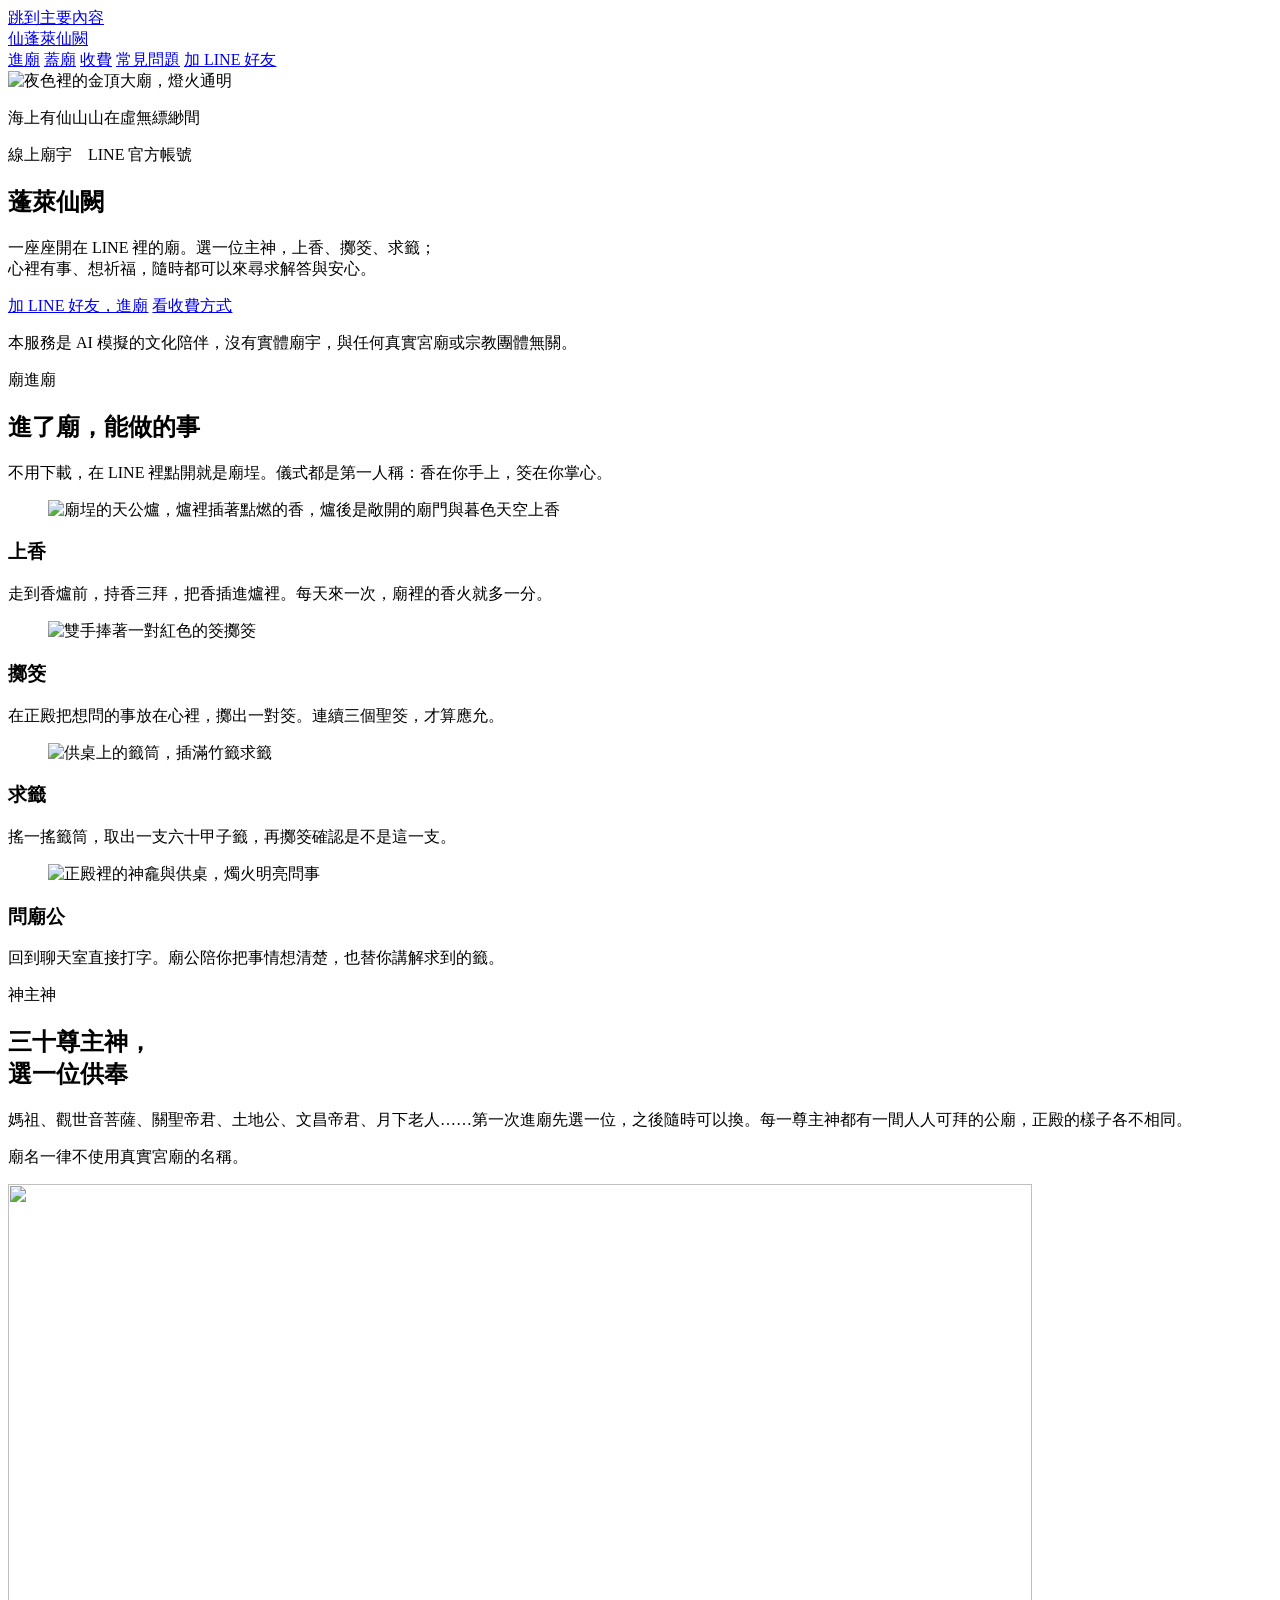
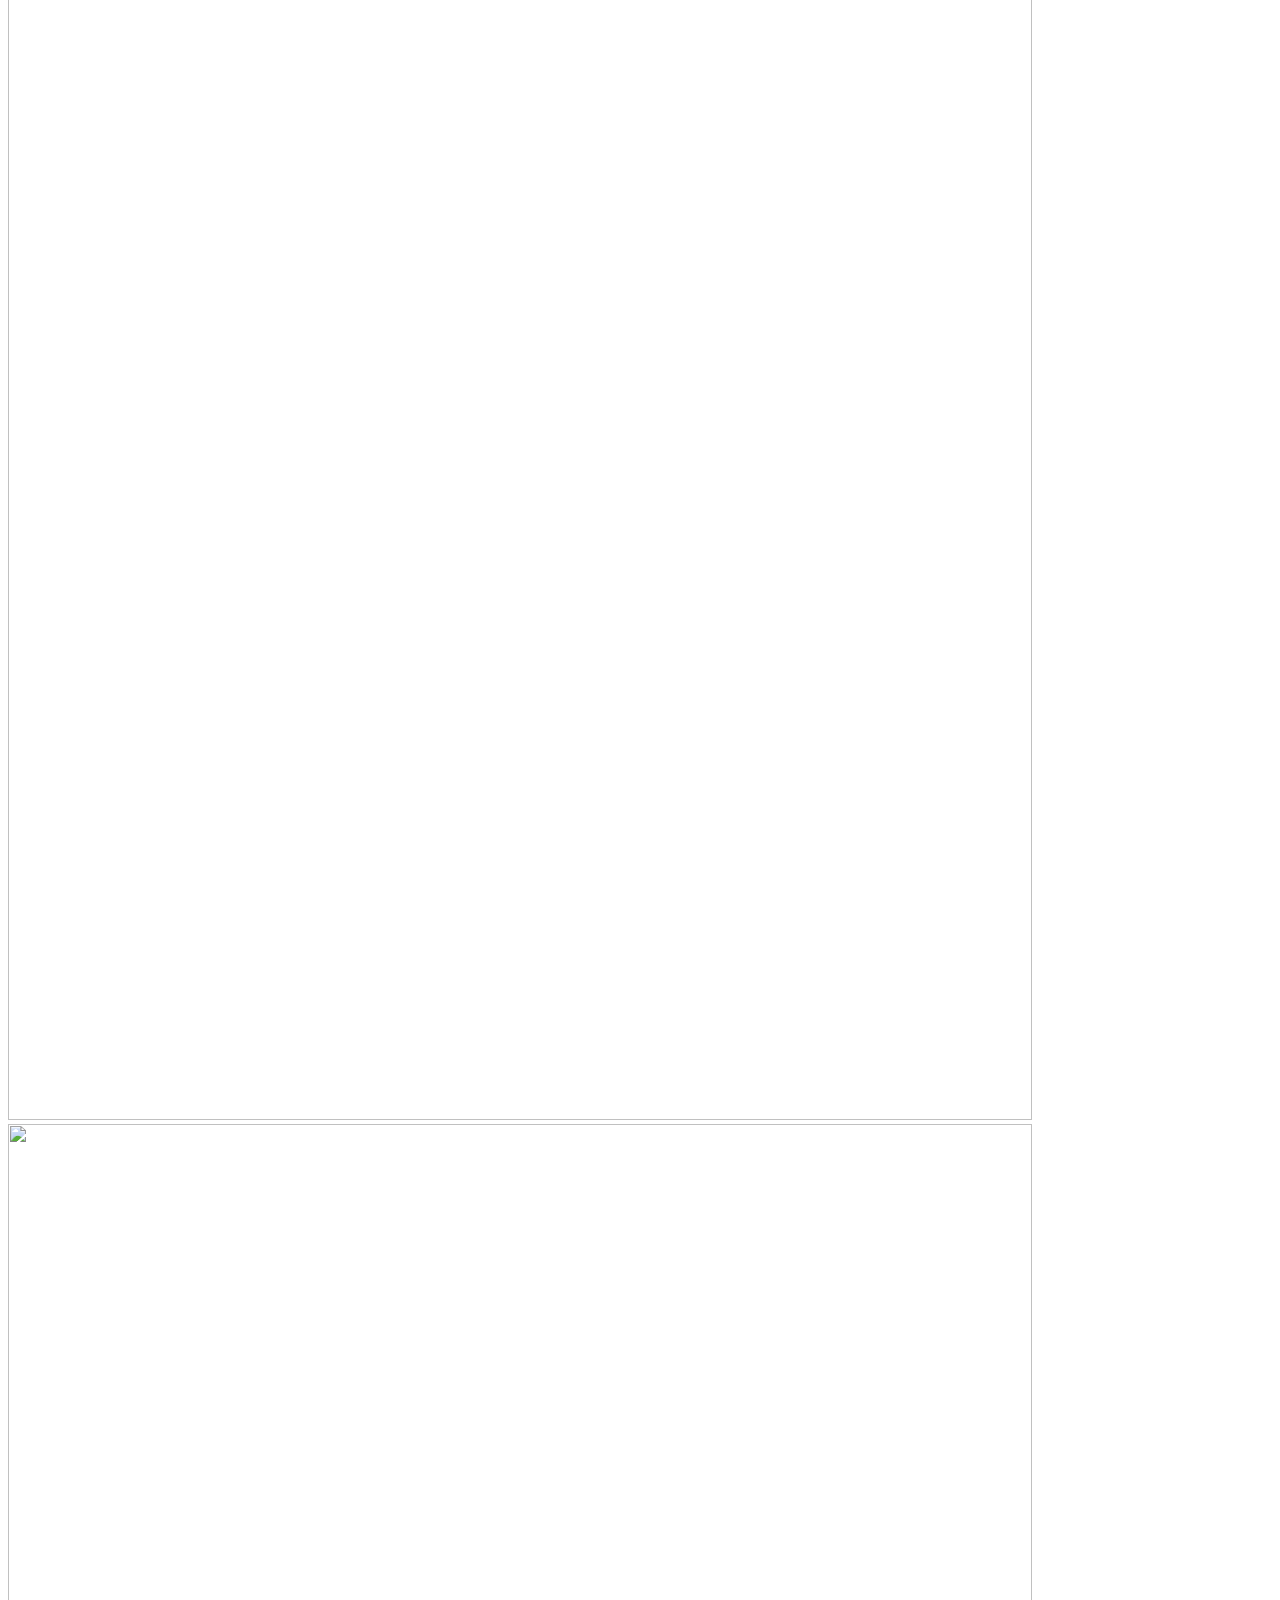
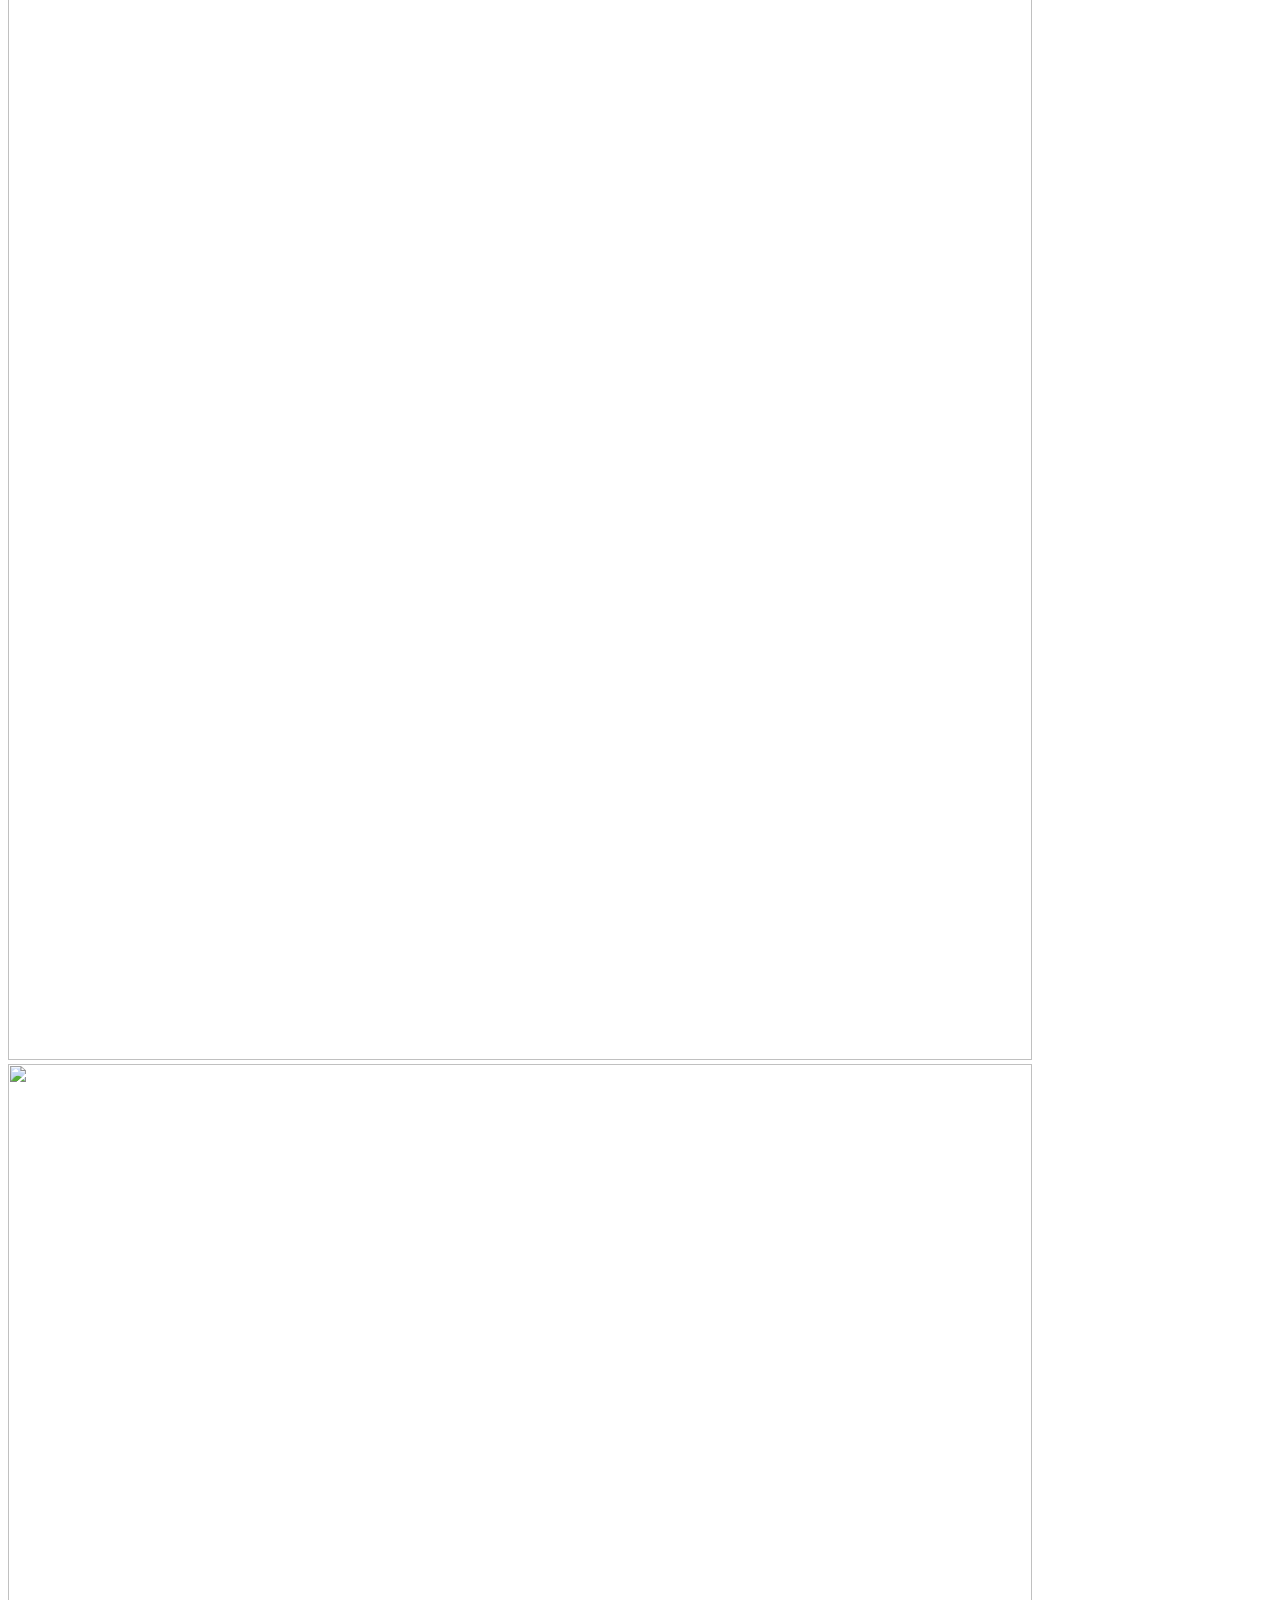
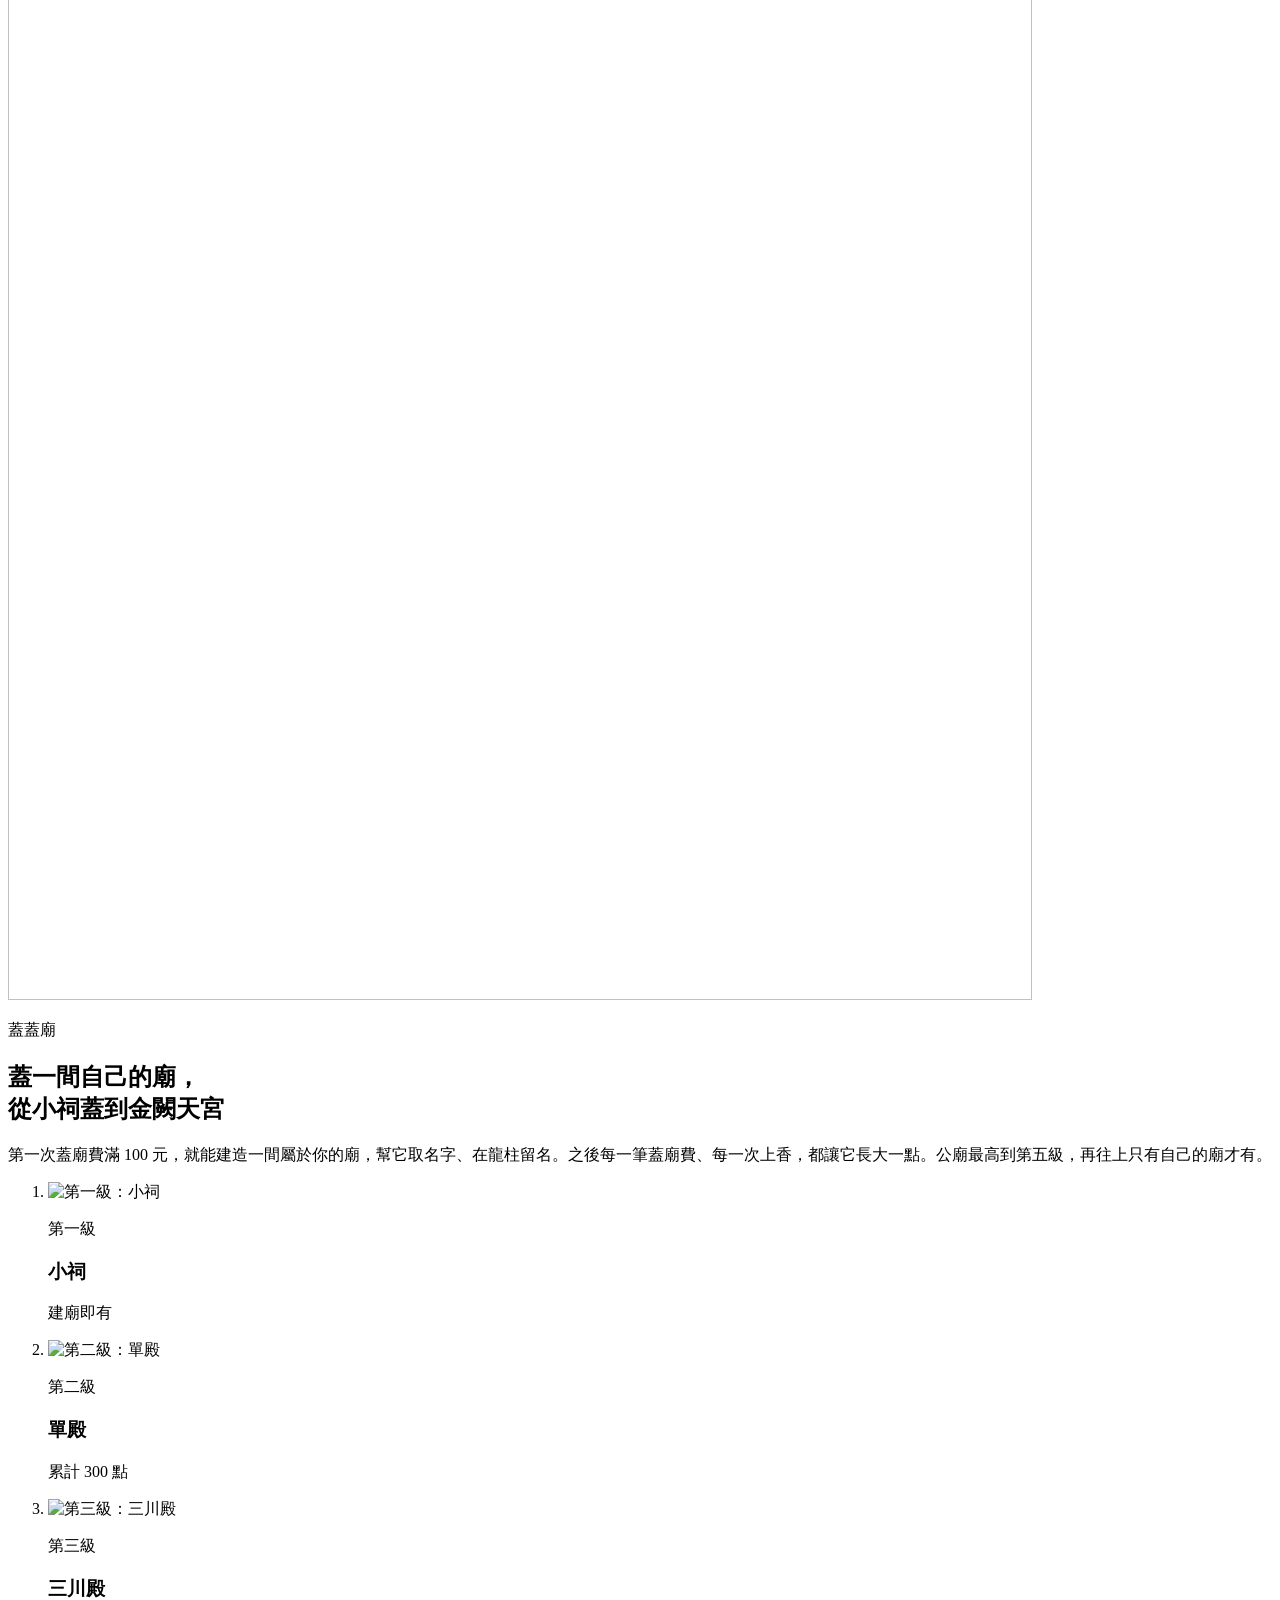
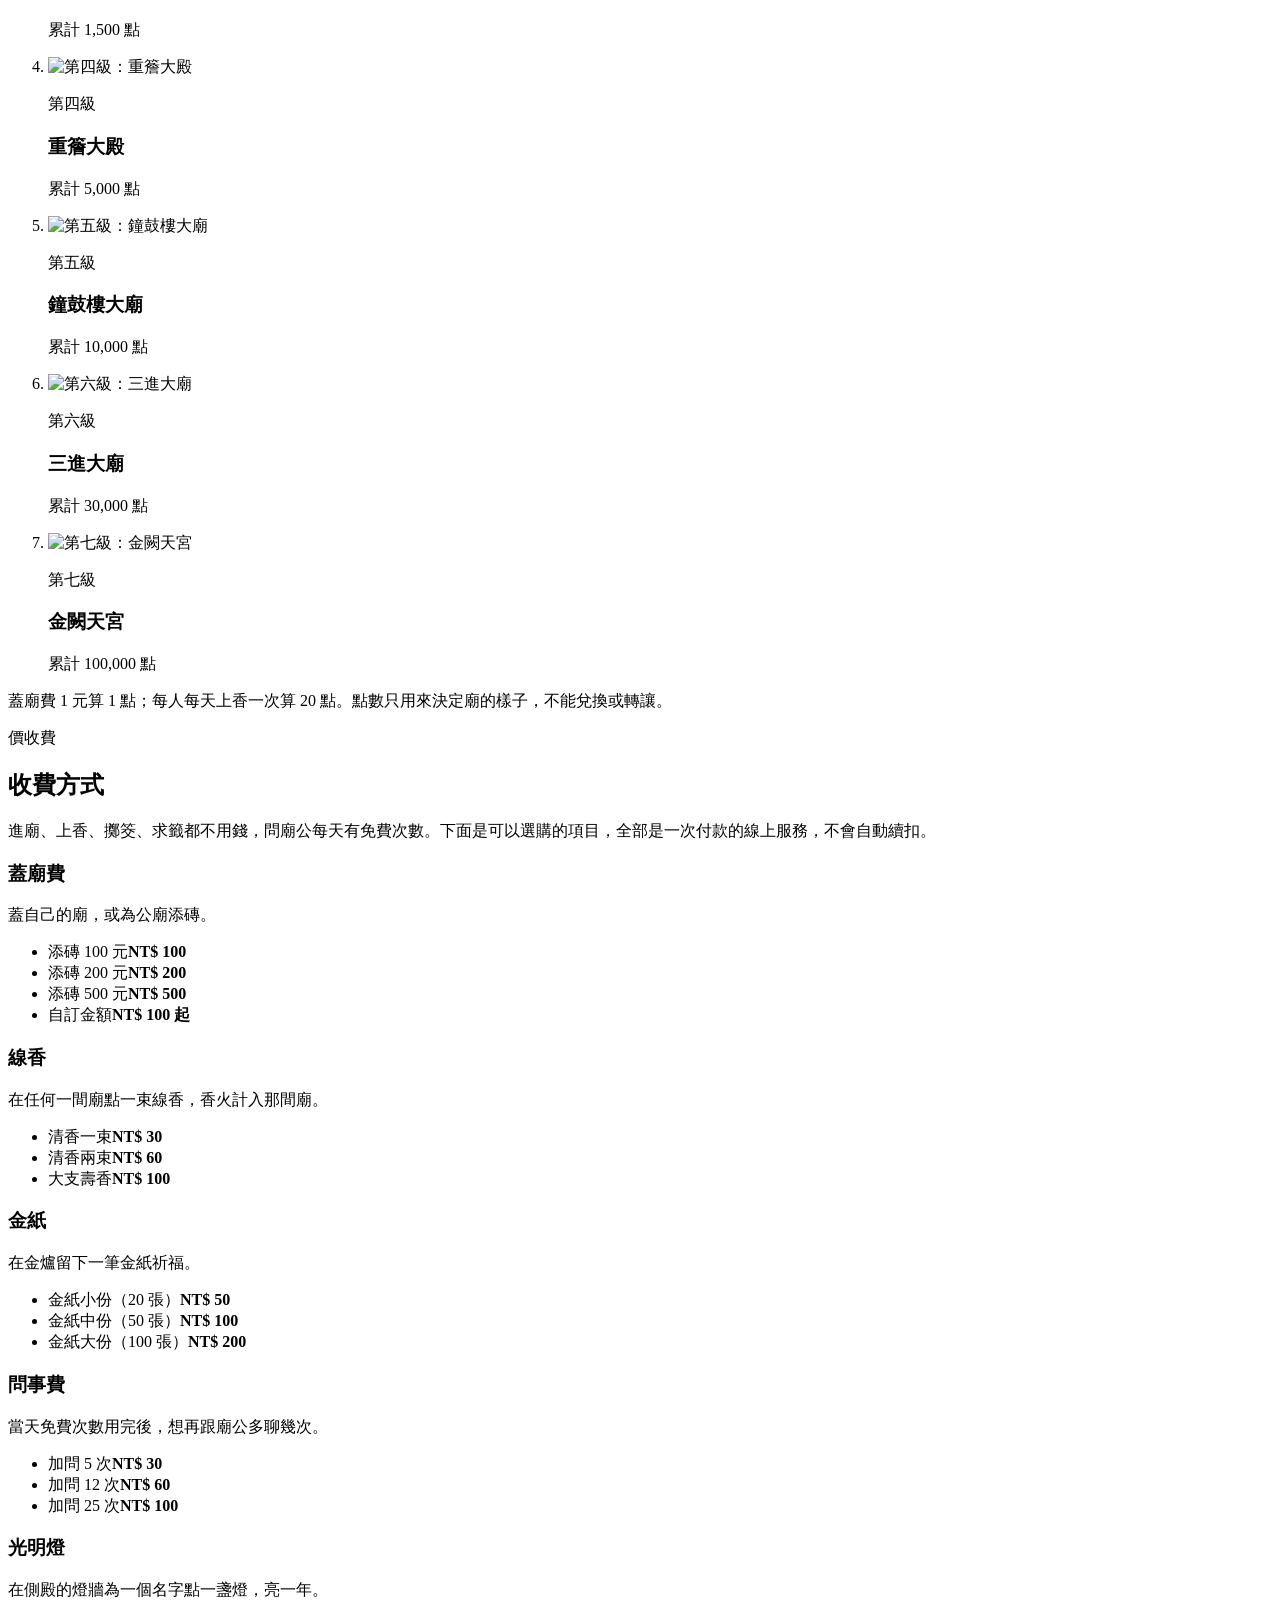
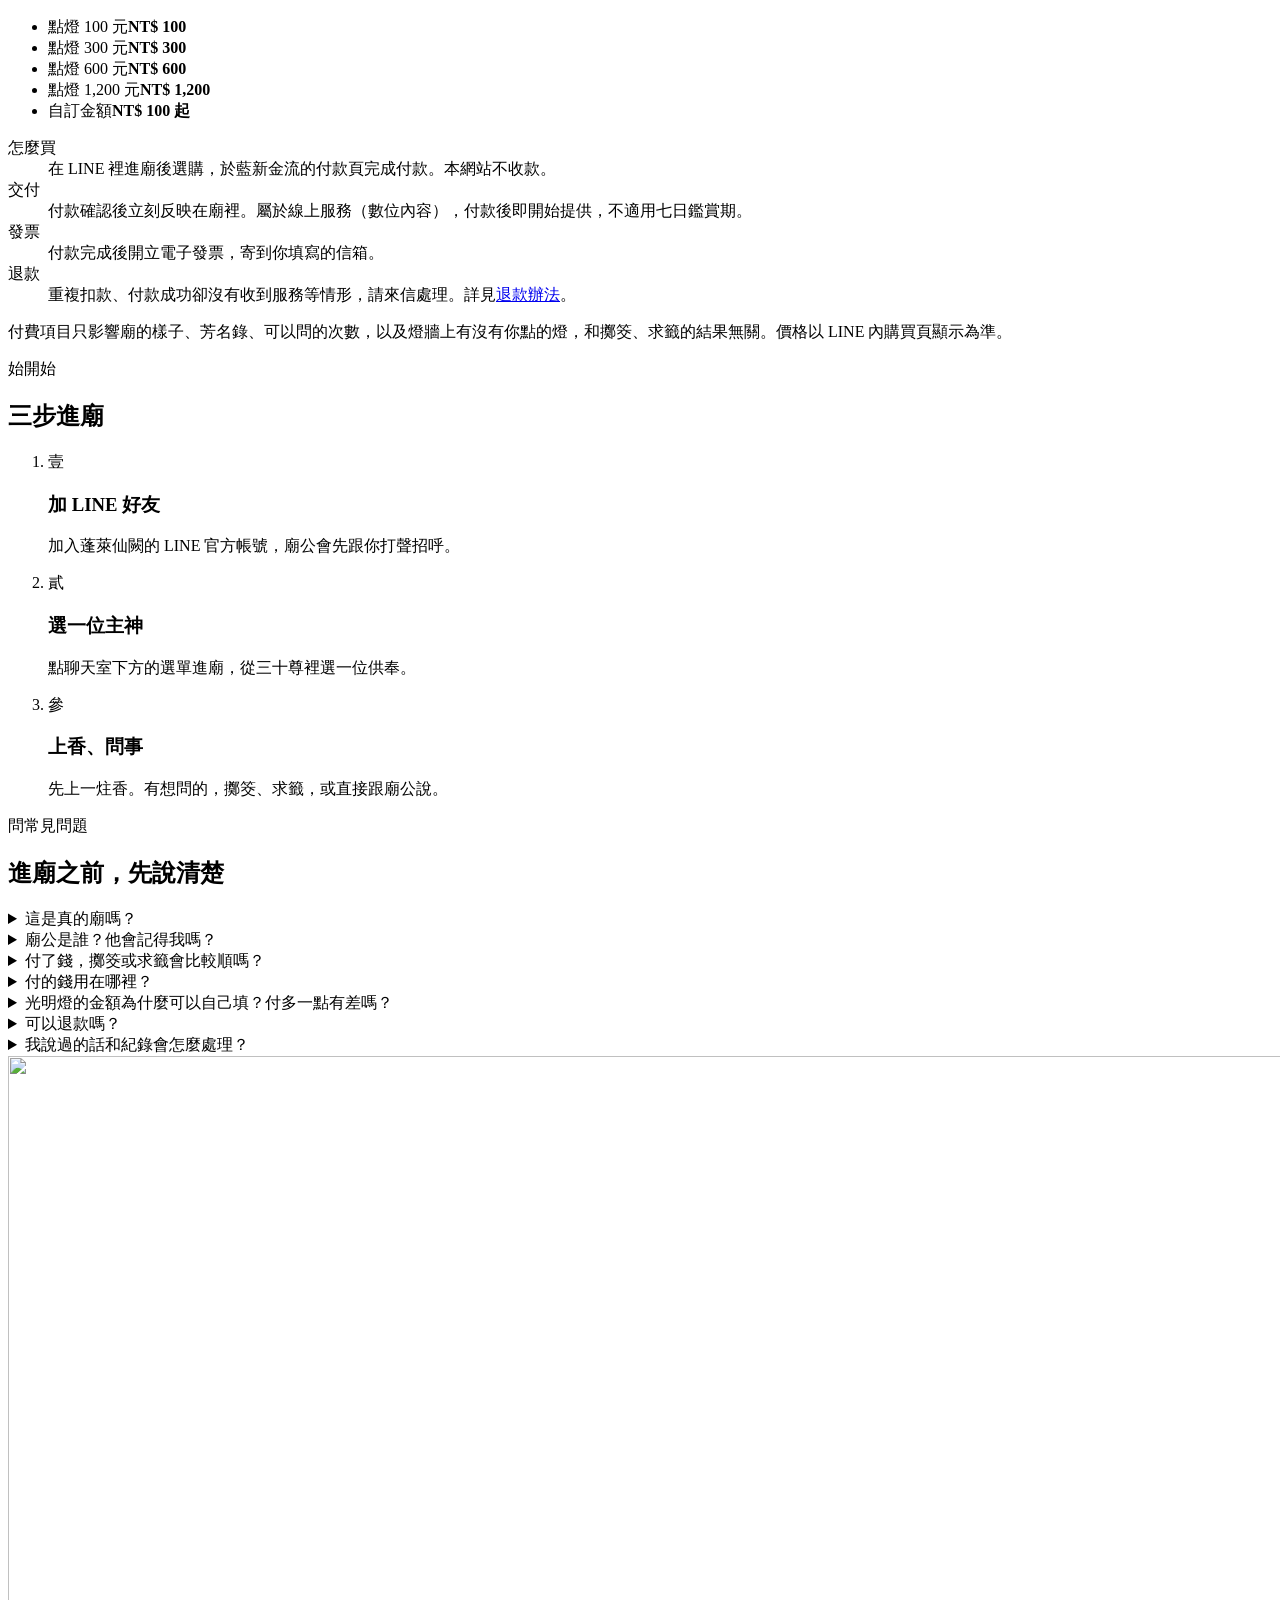
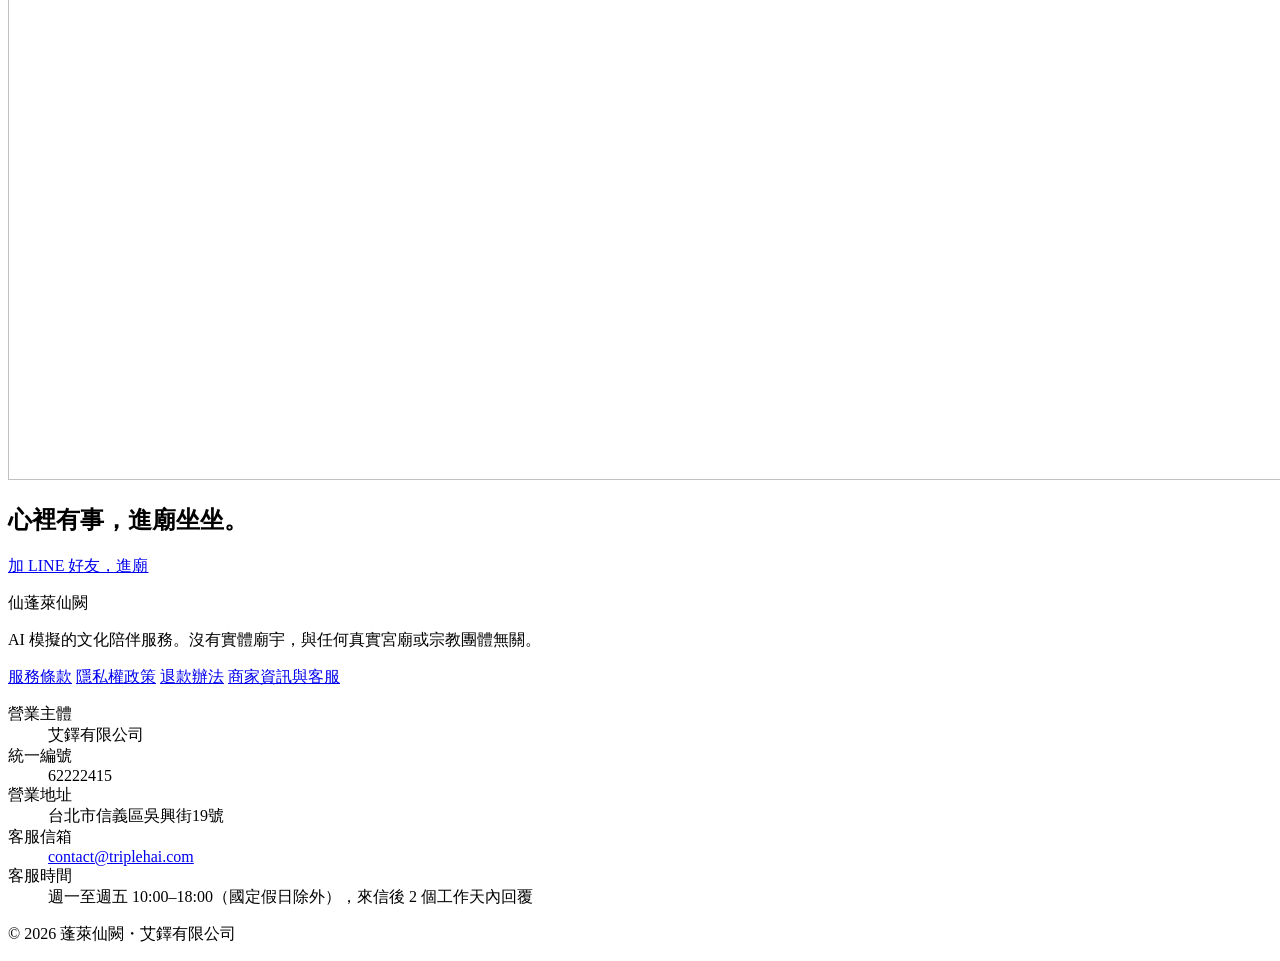
==== tools/source/product_site/index.html @ 12dd6b57 "蓬萊仙闕官網：水墨首頁、功能、收費、常見問題與條款頁 Co-Authored-By: Claude Fable 5.2 <noreply@anthropic.com> Claude-Session: " ====
<!doctype html>
<html lang="zh-Hant-TW">
<head>
<meta charset="utf-8">
<meta name="viewport" content="width=device-width, initial-scale=1, viewport-fit=cover">
<meta name="theme-color" content="#070b16">
<title>蓬萊仙闕｜開在 LINE 裡的線上廟宇</title>
<meta name="description" content="一座座開在 LINE 裡的廟：選一位主神，上香、擲筊、求籤；心裡有事、想祈福，隨時都可以來尋求解答與安心。AI 模擬的文化陪伴服務，沒有實體廟宇。">
<link rel="canonical" href="https://web-production-36fe7bad.up.railway.app/">
<meta property="og:type" content="website">
<meta property="og:title" content="蓬萊仙闕｜開在 LINE 裡的線上廟宇">
<meta property="og:description" content="選一位主神，上香、擲筊、求籤；心裡有事、想祈福，隨時都可以來尋求解答與安心。">
<meta property="og:image" content="https://web-production-36fe7bad.up.railway.app/static/img/temple/l7.webp">
<link rel="icon" href="/static/site/favicon.svg" type="image/svg+xml">
<link rel="stylesheet" href="/static/site/site.css">
</head>
<body>
<a class="skip" href="#main">跳到主要內容</a>

<header class="top">
  <a class="brand" href="/" aria-label="蓬萊仙闕首頁"><span class="seal" aria-hidden="true">仙</span><span class="brand-name">蓬萊仙闕</span></a>
  <nav class="nav" aria-label="主選單">
    <a href="#rites">進廟</a>
    <a href="#build">蓋廟</a>
    <a href="#pricing">收費</a>
    <a href="#faq">常見問題</a>
    <a class="nav-cta" href="https://line.me/R/ti/p/%40564szswh" rel="noopener">加 LINE 好友</a>
  </nav>
</header>

<main id="main">

<section class="hero">
  <img class="hero-bg" src="/static/img/temple/l7.webp" alt="夜色裡的金頂大廟，燈火通明" width="1536" height="1024" fetchpriority="high">
  <div class="hero-shade" aria-hidden="true"></div>
  <p class="hero-verse" aria-hidden="true"><span>海上有仙山</span><span>山在虛無縹緲間</span></p>
  <div class="hero-text">
    <p class="kicker">線上廟宇　LINE 官方帳號</p>
    <h1>蓬萊仙闕</h1>
    <p class="lead">一座座開在 LINE 裡的廟。選一位主神，上香、擲筊、求籤；<br class="wide">心裡有事、想祈福，隨時都可以來尋求解答與安心。</p>
    <div class="cta-row">
      <a class="btn btn-gold" href="https://line.me/R/ti/p/%40564szswh" rel="noopener">加 LINE 好友，進廟</a>
      <a class="btn btn-line" href="#pricing">看收費方式</a>
    </div>
    <p class="fine">本服務是 AI 模擬的文化陪伴，沒有實體廟宇，與任何真實宮廟或宗教團體無關。</p>
  </div>
</section>

<section class="sec" id="rites">
  <header class="sec-head">
    <p class="kicker"><span class="seal sm" aria-hidden="true">廟</span>進廟</p>
    <h2>進了廟，能做的事</h2>
    <p class="sec-lead">不用下載，在 LINE 裡點開就是廟埕。儀式都是第一人稱：香在你手上，筊在你掌心。</p>
  </header>
  <div class="rites">
    <article class="rite">
      <figure><img src="/static/img/temple/s_censer_l5_lit.webp" alt="廟埕的天公爐，爐裡插著點燃的香，爐後是敞開的廟門與暮色天空" width="1024" height="1536" loading="lazy"><span class="tag" aria-hidden="true">上香</span></figure>
      <h3>上香</h3>
      <p>走到香爐前，持香三拜，把香插進爐裡。每天來一次，廟裡的香火就多一分。</p>
    </article>
    <article class="rite">
      <figure><img src="/static/img/pov/jiao_hold.webp" alt="雙手捧著一對紅色的筊" width="1024" height="1536" loading="lazy"><span class="tag" aria-hidden="true">擲筊</span></figure>
      <h3>擲筊</h3>
      <p>在正殿把想問的事放在心裡，擲出一對筊。連續三個聖筊，才算應允。</p>
    </article>
    <article class="rite">
      <figure><img src="/static/img/temple/s_qian_l5.webp" alt="供桌上的籤筒，插滿竹籤" width="1024" height="1536" loading="lazy"><span class="tag" aria-hidden="true">求籤</span></figure>
      <h3>求籤</h3>
      <p>搖一搖籤筒，取出一支六十甲子籤，再擲筊確認是不是這一支。</p>
    </article>
    <article class="rite">
      <figure><img src="/static/img/temple/s_hall_mazu_l5.webp" alt="正殿裡的神龕與供桌，燭火明亮" width="1024" height="1536" loading="lazy"><span class="tag" aria-hidden="true">問事</span></figure>
      <h3>問廟公</h3>
      <p>回到聊天室直接打字。廟公陪你把事情想清楚，也替你講解求到的籤。</p>
    </article>
  </div>
</section>

<section class="sec band" id="deities">
  <div class="band-text">
    <p class="kicker"><span class="seal sm" aria-hidden="true">神</span>主神</p>
    <h2>三十尊主神，<br>選一位供奉</h2>
    <p>媽祖、觀世音菩薩、關聖帝君、土地公、文昌帝君、月下老人……第一次進廟先選一位，之後隨時可以換。每一尊主神都有一間人人可拜的公廟，正殿的樣子各不相同。</p>
    <p class="fine">廟名一律不使用真實宮廟的名稱。</p>
  </div>
  <div class="band-art" aria-hidden="true">
    <img src="/static/img/temple/s_hall_guanyin_l5.webp" alt="" width="1024" height="1536" loading="lazy">
    <img src="/static/img/temple/s_hall_mazu_l6.webp" alt="" width="1024" height="1536" loading="lazy">
    <img src="/static/img/temple/s_hall_guansheng_l5.webp" alt="" width="1024" height="1536" loading="lazy">
  </div>
</section>

<section class="sec" id="build">
  <header class="sec-head">
    <p class="kicker"><span class="seal sm" aria-hidden="true">蓋</span>蓋廟</p>
    <h2>蓋一間自己的廟，<br>從小祠蓋到金闕天宮</h2>
    <p class="sec-lead">第一次蓋廟費滿 100 元，就能建造一間屬於你的廟，幫它取名字、在龍柱留名。之後每一筆蓋廟費、每一次上香，都讓它長大一點。公廟最高到第五級，再往上只有自己的廟才有。</p>
  </header>
  <!--LEVELS-->
  <ol class="levels" aria-label="廟的七個等級">
    <li class="level"><img src="/static/img/temple/l1.webp" alt="第一級：小祠" width="1536" height="1024" loading="lazy"><p class="lv-no">第一級</p><h3>小祠</h3><p class="lv-at">建廟即有</p></li>
    <li class="level"><img src="/static/img/temple/l2.webp" alt="第二級：單殿" width="1536" height="1024" loading="lazy"><p class="lv-no">第二級</p><h3>單殿</h3><p class="lv-at">累計 300 點</p></li>
    <li class="level"><img src="/static/img/temple/l3.webp" alt="第三級：三川殿" width="1536" height="1024" loading="lazy"><p class="lv-no">第三級</p><h3>三川殿</h3><p class="lv-at">累計 1,500 點</p></li>
    <li class="level"><img src="/static/img/temple/l4.webp" alt="第四級：重簷大殿" width="1536" height="1024" loading="lazy"><p class="lv-no">第四級</p><h3>重簷大殿</h3><p class="lv-at">累計 5,000 點</p></li>
    <li class="level"><img src="/static/img/temple/l5.webp" alt="第五級：鐘鼓樓大廟" width="1536" height="1024" loading="lazy"><p class="lv-no">第五級</p><h3>鐘鼓樓大廟</h3><p class="lv-at">累計 10,000 點</p></li>
    <li class="level"><img src="/static/img/temple/l6.webp" alt="第六級：三進大廟" width="1536" height="1024" loading="lazy"><p class="lv-no">第六級</p><h3>三進大廟</h3><p class="lv-at">累計 30,000 點</p></li>
    <li class="level"><img src="/static/img/temple/l7.webp" alt="第七級：金闕天宮" width="1536" height="1024" loading="lazy"><p class="lv-no">第七級</p><h3>金闕天宮</h3><p class="lv-at">累計 100,000 點</p></li>
  </ol>
  <!--/LEVELS-->
  <p class="levels-note">蓋廟費 1 元算 1 點；每人每天上香一次算 20 點。點數只用來決定廟的樣子，不能兌換或轉讓。</p>
</section>

<section class="sec" id="pricing">
  <header class="sec-head">
    <p class="kicker"><span class="seal sm" aria-hidden="true">價</span>收費</p>
    <h2>收費方式</h2>
    <p class="sec-lead">進廟、上香、擲筊、求籤都不用錢，問廟公每天有免費次數。下面是可以選購的項目，全部是一次付款的線上服務，不會自動續扣。</p>
  </header>
  <!--PRICES-->
  <div class="prices">
    <article class="price">
      <h3>蓋廟費</h3>
      <p class="price-what">蓋自己的廟，或為公廟添磚。</p>
      <ul>
        <li><span>添磚 100 元</span><b>NT$ 100</b></li>
        <li><span>添磚 200 元</span><b>NT$ 200</b></li>
        <li><span>添磚 500 元</span><b>NT$ 500</b></li>
        <li><span>自訂金額</span><b>NT$ 100 起</b></li>
      </ul>
    </article>
    <article class="price">
      <h3>線香</h3>
      <p class="price-what">在任何一間廟點一束線香，香火計入那間廟。</p>
      <ul>
        <li><span>清香一束</span><b>NT$ 30</b></li>
        <li><span>清香兩束</span><b>NT$ 60</b></li>
        <li><span>大支壽香</span><b>NT$ 100</b></li>
      </ul>
    </article>
    <article class="price">
      <h3>金紙</h3>
      <p class="price-what">在金爐留下一筆金紙祈福。</p>
      <ul>
        <li><span>金紙小份（20 張）</span><b>NT$ 50</b></li>
        <li><span>金紙中份（50 張）</span><b>NT$ 100</b></li>
        <li><span>金紙大份（100 張）</span><b>NT$ 200</b></li>
      </ul>
    </article>
    <article class="price">
      <h3>問事費</h3>
      <p class="price-what">當天免費次數用完後，想再跟廟公多聊幾次。</p>
      <ul>
        <li><span>加問 5 次</span><b>NT$ 30</b></li>
        <li><span>加問 12 次</span><b>NT$ 60</b></li>
        <li><span>加問 25 次</span><b>NT$ 100</b></li>
      </ul>
    </article>
    <article class="price">
      <h3>光明燈</h3>
      <p class="price-what">在側殿的燈牆為一個名字點一盞燈，亮一年。</p>
      <ul>
        <li><span>點燈 100 元</span><b>NT$ 100</b></li>
        <li><span>點燈 300 元</span><b>NT$ 300</b></li>
        <li><span>點燈 600 元</span><b>NT$ 600</b></li>
        <li><span>點燈 1,200 元</span><b>NT$ 1,200</b></li>
        <li><span>自訂金額</span><b>NT$ 100 起</b></li>
      </ul>
    </article>
  </div>
  <!--/PRICES-->
  <dl class="terms-brief">
    <div><dt>怎麼買</dt><dd>在 LINE 裡進廟後選購，於藍新金流的付款頁完成付款。本網站不收款。</dd></div>
    <div><dt>交付</dt><dd>付款確認後立刻反映在廟裡。屬於線上服務（數位內容），付款後即開始提供，不適用七日鑑賞期。</dd></div>
    <div><dt>發票</dt><dd>付款完成後開立電子發票，寄到你填寫的信箱。</dd></div>
    <div><dt>退款</dt><dd>重複扣款、付款成功卻沒有收到服務等情形，請來信處理。詳見<a href="/refund">退款辦法</a>。</dd></div>
  </dl>
  <p class="fine center">付費項目只影響廟的樣子、芳名錄、可以問的次數，以及燈牆上有沒有你點的燈，和擲筊、求籤的結果無關。價格以 LINE 內購買頁顯示為準。</p>
</section>

<section class="sec" id="start">
  <header class="sec-head">
    <p class="kicker"><span class="seal sm" aria-hidden="true">始</span>開始</p>
    <h2>三步進廟</h2>
  </header>
  <ol class="steps">
    <li><span class="step-no" aria-hidden="true">壹</span><h3>加 LINE 好友</h3><p>加入蓬萊仙闕的 LINE 官方帳號，廟公會先跟你打聲招呼。</p></li>
    <li><span class="step-no" aria-hidden="true">貳</span><h3>選一位主神</h3><p>點聊天室下方的選單進廟，從三十尊裡選一位供奉。</p></li>
    <li><span class="step-no" aria-hidden="true">參</span><h3>上香、問事</h3><p>先上一炷香。有想問的，擲筊、求籤，或直接跟廟公說。</p></li>
  </ol>
</section>

<section class="sec" id="faq">
  <header class="sec-head">
    <p class="kicker"><span class="seal sm" aria-hidden="true">問</span>常見問題</p>
    <h2>進廟之前，先說清楚</h2>
  </header>
  <div class="faq">
    <details>
      <summary>這是真的廟嗎？</summary>
      <p>不是。蓬萊仙闕是一項線上服務，沒有實體廟宇，也與任何真實宮廟或宗教團體無關。廟裡的場景是製作的圖像，廟公由 AI 扮演。</p>
    </details>
    <details>
      <summary>廟公是誰？他會記得我嗎？</summary>
      <p>廟公是這間廟裡陪你說話的人，由 AI 扮演。他會記得你前面說過的事、求過的籤，下次來可以接著聊。他陪你把事情想清楚、替你講解籤詩，但不代神明發言，也不替任何結果打包票；醫療、投資、法律與人身安全的事，還是要找合格的專業人士。</p>
    </details>
    <details>
      <summary>付了錢，擲筊或求籤會比較順嗎？</summary>
      <p>不會。每一次擲筊、每一支籤，都是你當下親手擲出來、搖出來的，沒有人能事先安排，也不會因為有沒有付費、付多少而不同。付費項目只影響廟的樣子、芳名錄、可以跟廟公多聊幾次，以及燈牆上的一盞燈。</p>
    </details>
    <details>
      <summary>付的錢用在哪裡？</summary>
      <p>款項是購買本公司線上服務的費用，由本公司開立電子發票，不會轉交任何宗教團體，也不能用來抵稅。</p>
    </details>
    <details>
      <summary>光明燈的金額為什麼可以自己填？付多一點有差嗎？</summary>
      <p>光明燈是一項線上服務：在廟裡側殿的燈牆上，為一個名字點一盞燈，從付款當天起亮 365 天。價金由你自己決定，最低 100 元。不管付多少，燈亮的時間、燈位和燈的樣子都一樣；金額會像其他付費項目一樣，計入那間廟的成長點數，並在芳名錄記上一筆（芳名錄依金額由高到低排列；沒有選擇留名就顯示為匿名）。這不是對任何宗教團體的捐助，款項不轉交任何宗教團體，也不能用來抵稅。</p>
    </details>
    <details>
      <summary>可以退款嗎？</summary>
      <p>線上服務在付款後立即提供，原則上不受理無理由退款。重複扣款、付款成功卻沒有收到服務等情形，請來信，我們查明後處理。完整說明見<a href="/refund">退款辦法</a>。</p>
    </details>
    <details>
      <summary>我說過的話和紀錄會怎麼處理？</summary>
      <p>只用來提供這項服務。想刪除的時候，在聊天室輸入「刪除我的資料」就可以。完整說明見<a href="/privacy">隱私權政策</a>。</p>
    </details>
  </div>
</section>

<section class="closing">
  <img class="closing-bg" src="/static/img/temple/l4.webp" alt="" width="1536" height="1024" loading="lazy">
  <div class="closing-text">
    <h2>心裡有事，進廟坐坐。</h2>
    <a class="btn btn-gold" href="https://line.me/R/ti/p/%40564szswh" rel="noopener">加 LINE 好友，進廟</a>
  </div>
</section>

</main>

<footer class="foot">
  <div class="foot-brand">
    <p class="brand"><span class="seal" aria-hidden="true">仙</span><span class="brand-name">蓬萊仙闕</span></p>
    <p class="fine">AI 模擬的文化陪伴服務。沒有實體廟宇，與任何真實宮廟或宗教團體無關。</p>
  </div>
  <nav class="foot-links" aria-label="頁尾連結">
    <a href="/terms">服務條款</a>
    <a href="/privacy">隱私權政策</a>
    <a href="/refund">退款辦法</a>
    <a href="/contact">商家資訊與客服</a>
  </nav>
  <dl class="foot-co">
    <div><dt>營業主體</dt><dd>艾鐸有限公司</dd></div>
    <div><dt>統一編號</dt><dd>62222415</dd></div>
    <div><dt>營業地址</dt><dd>台北市信義區吳興街19號</dd></div>
    <div><dt>客服信箱</dt><dd><a href="mailto:contact@triplehai.com">contact@triplehai.com</a></dd></div>
    <div><dt>客服時間</dt><dd>週一至週五 10:00–18:00（國定假日除外），來信後 2 個工作天內回覆</dd></div>
  </dl>
  <p class="copy">© 2026 蓬萊仙闕・艾鐸有限公司</p>
</footer>
</body>
</html>
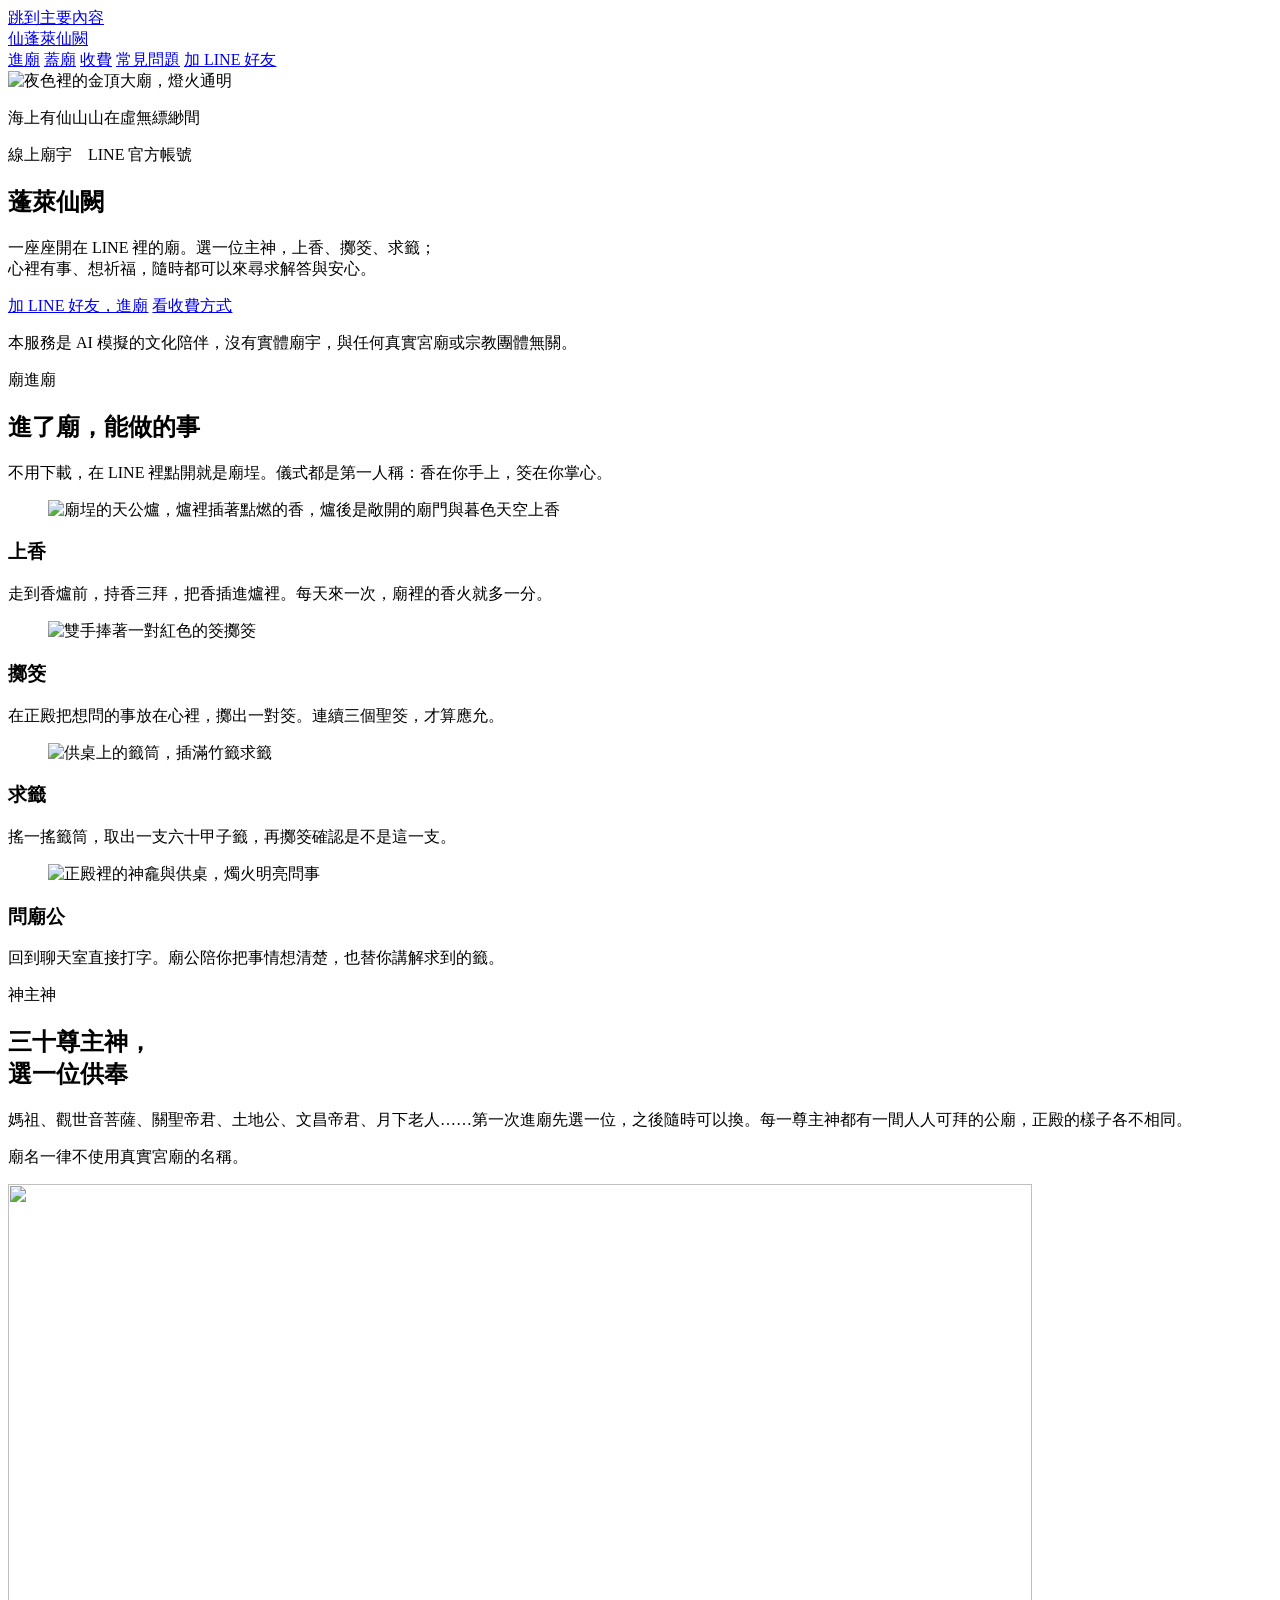
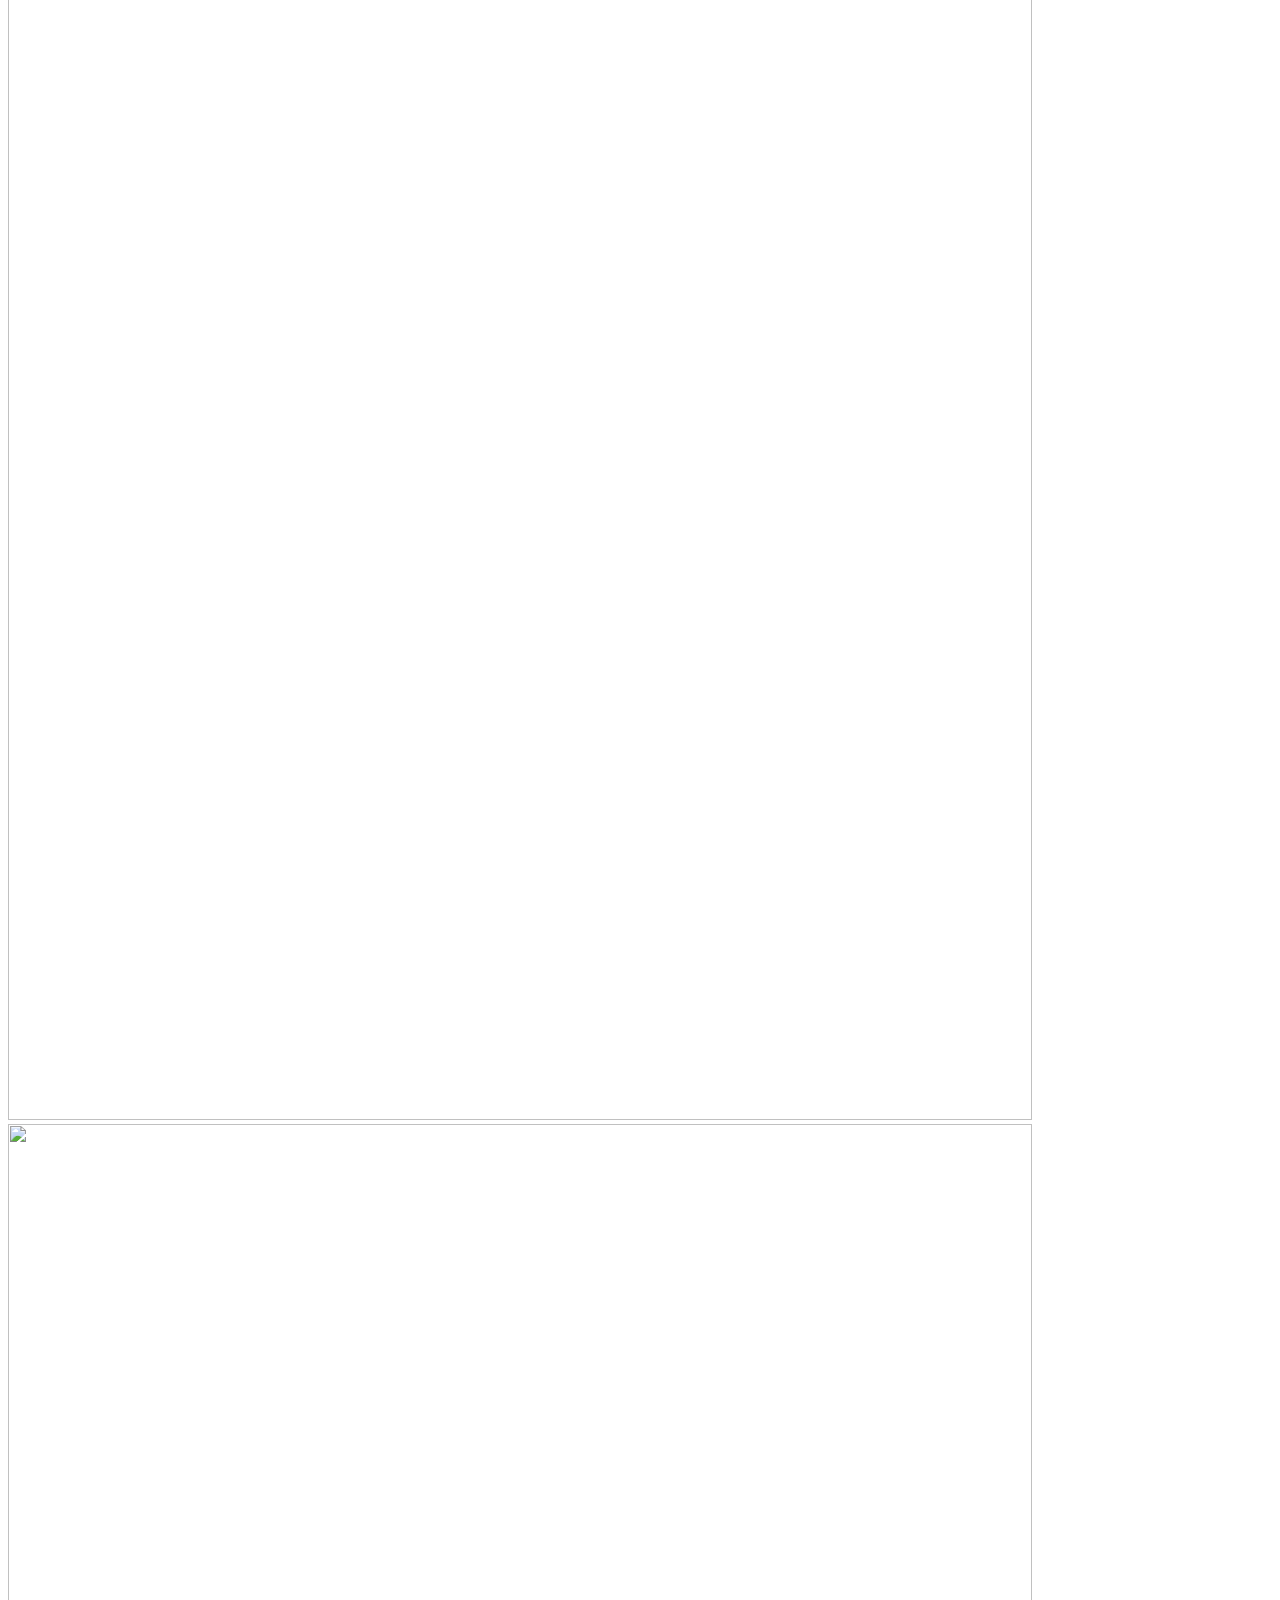
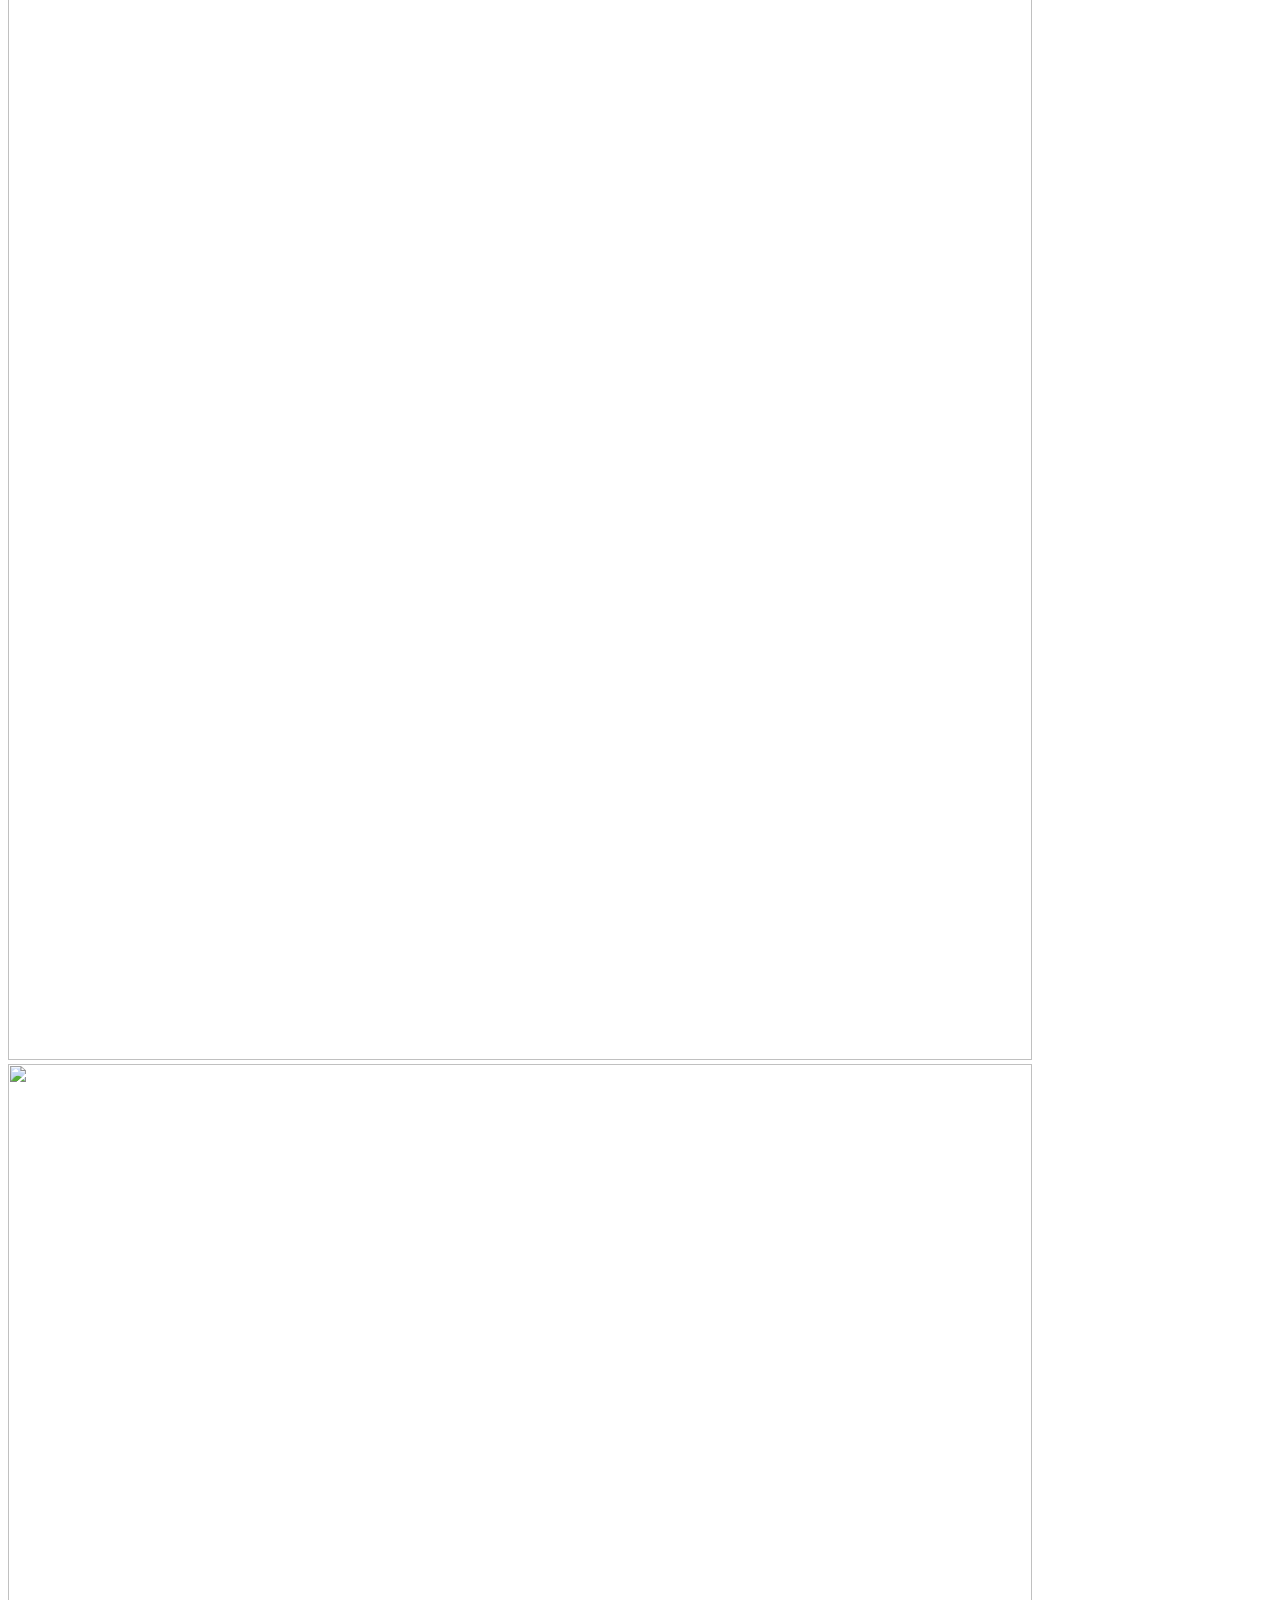
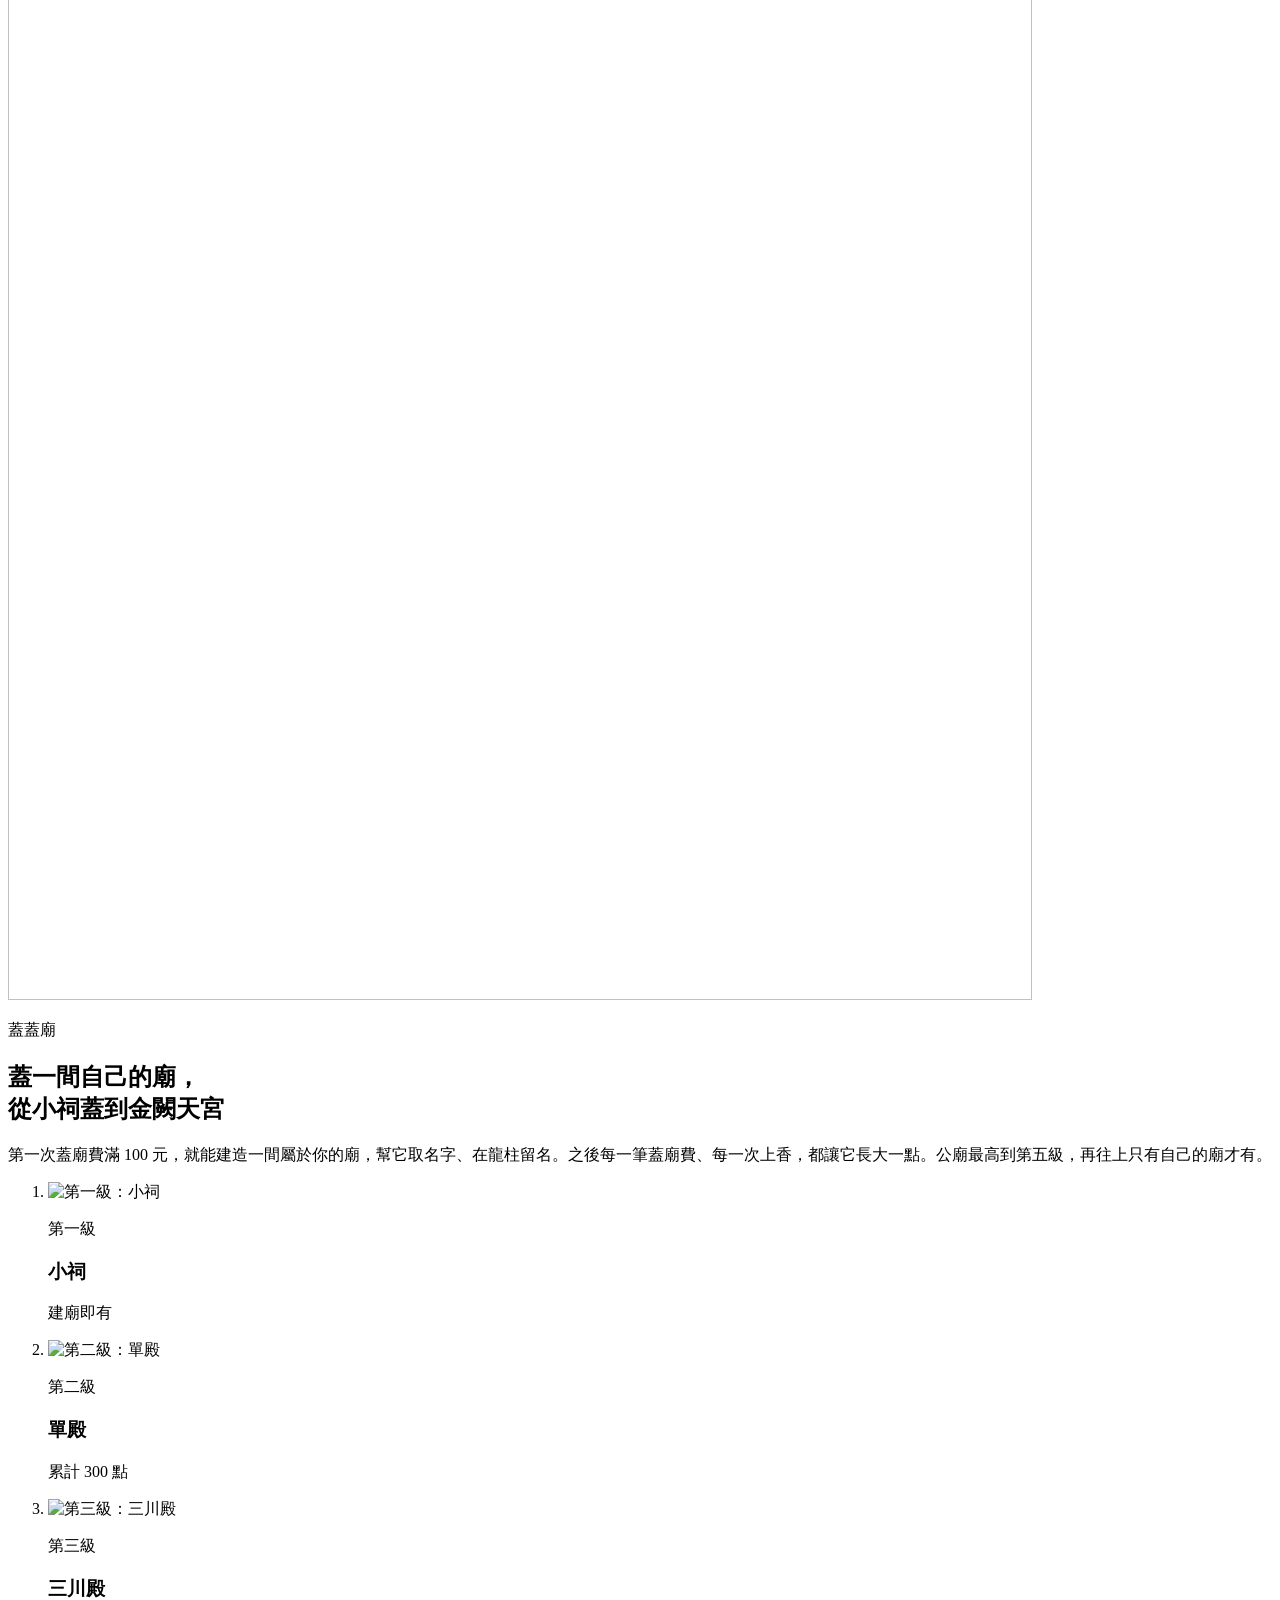
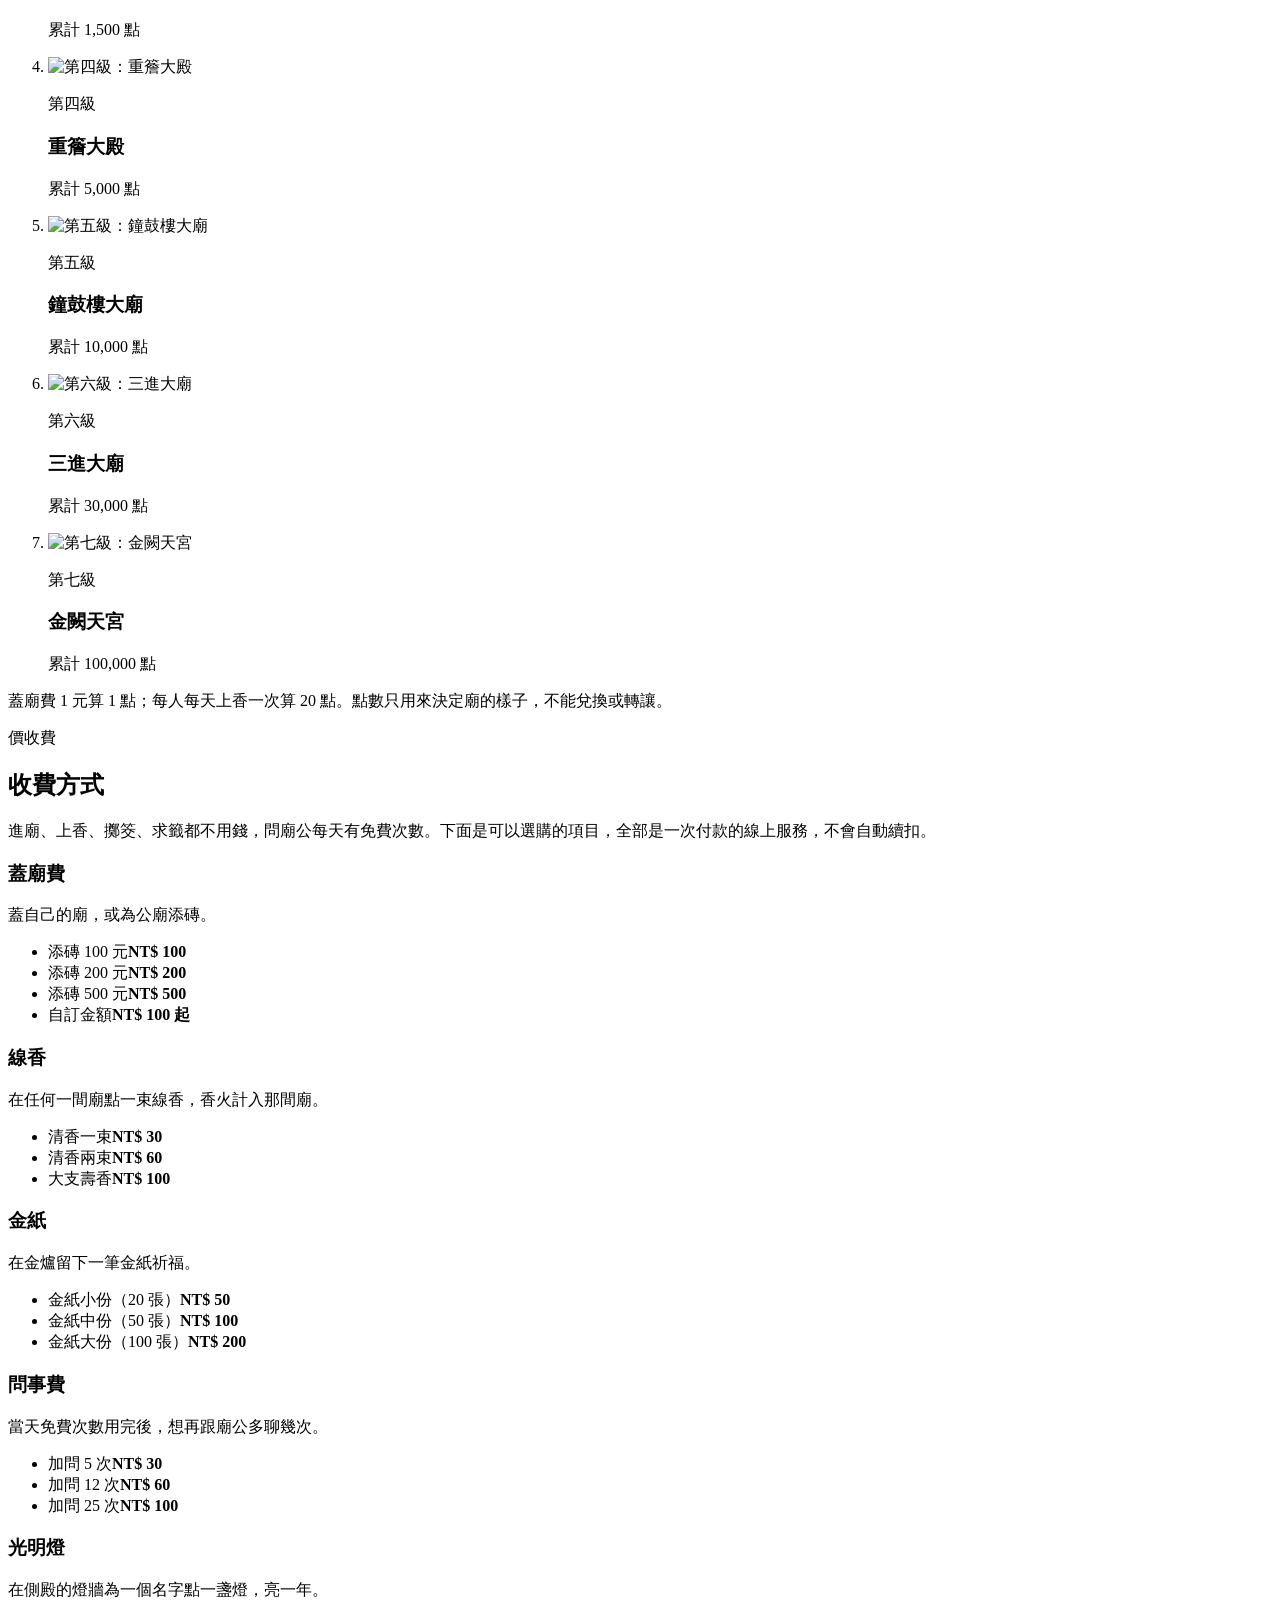
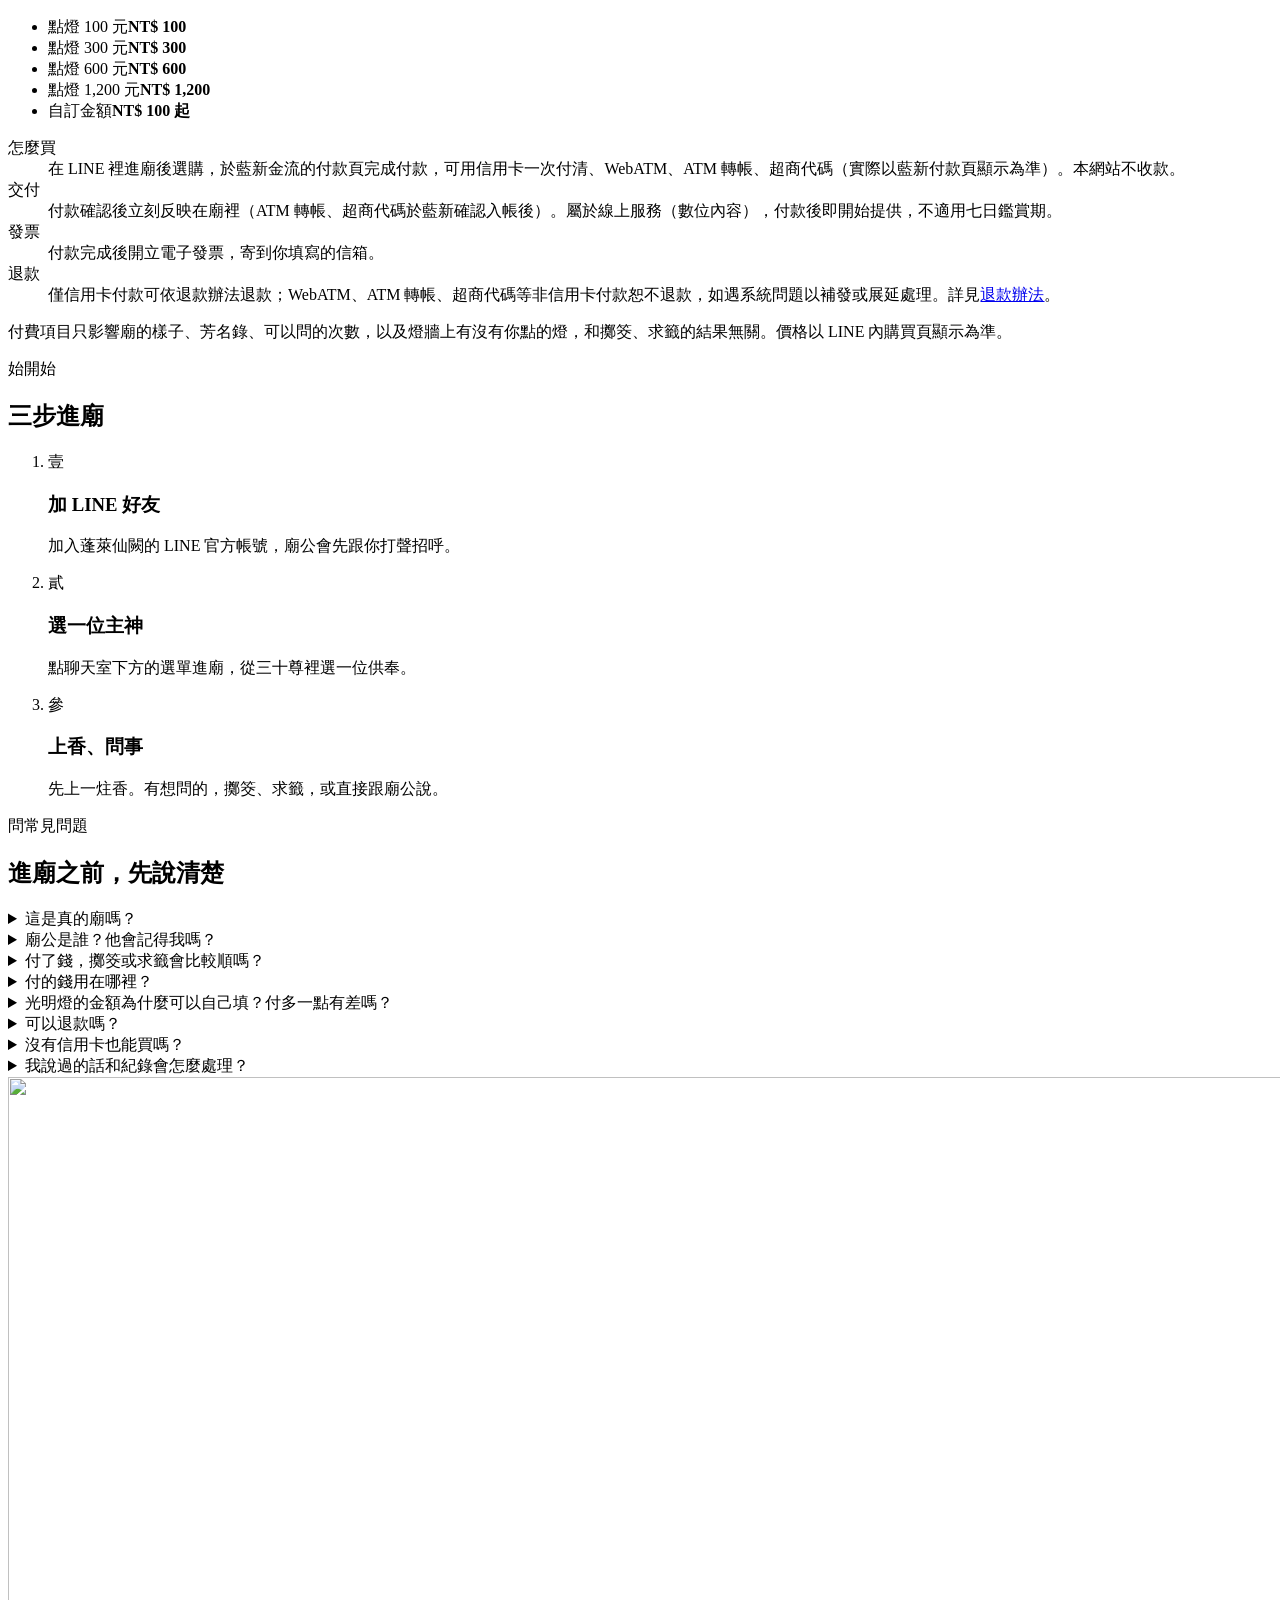
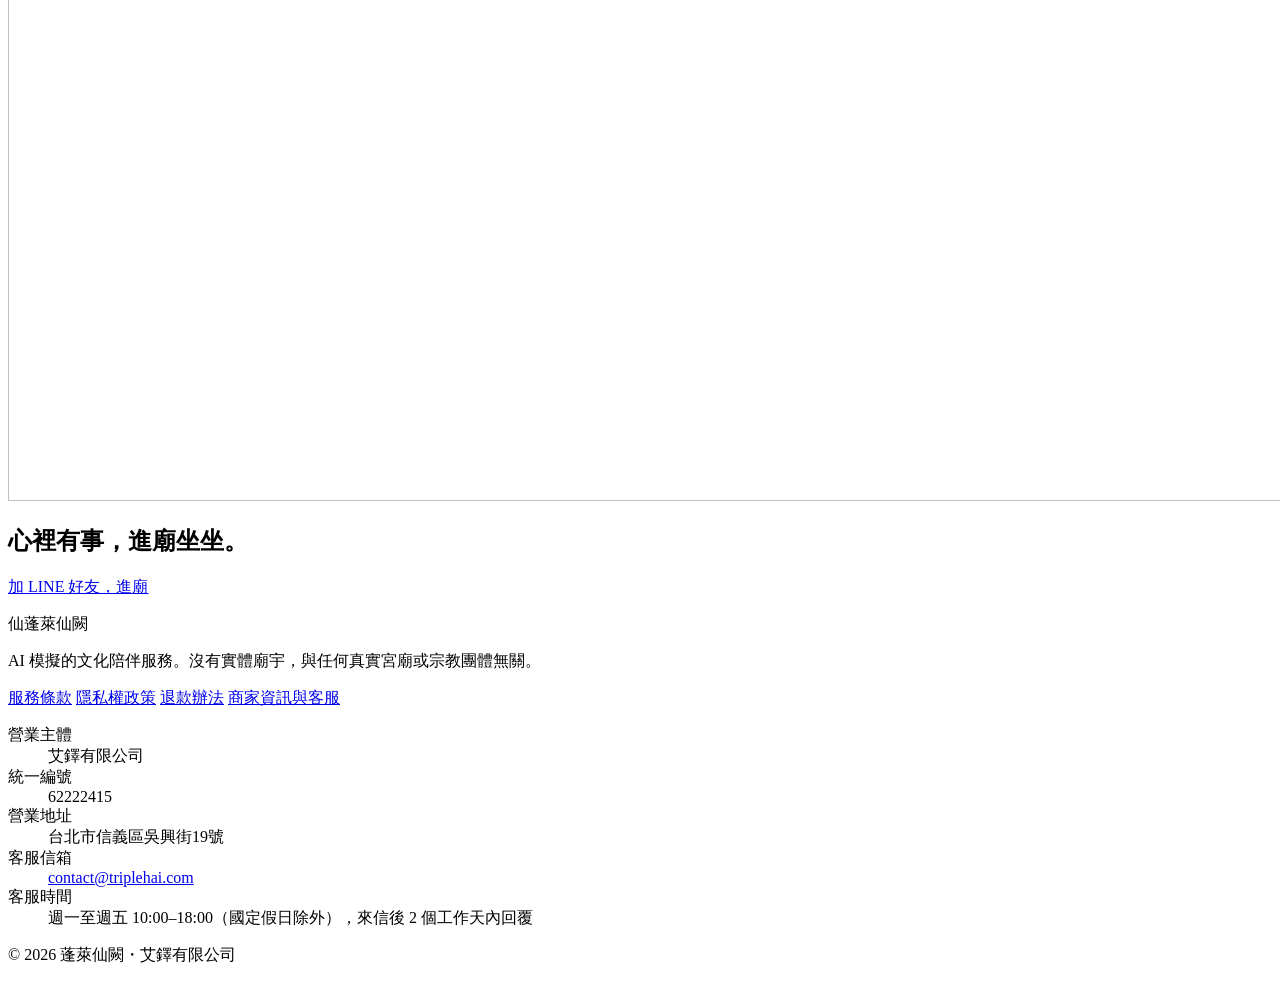
==== commit eb3ca6c0: "同步產品端 M37 付款方式：非信用卡付款、入帳後才提供、僅信用卡可退款 - 重抓 /site-src/ 五頁快照，服務條款、隱私權政策、退款辦法、商家與客服逐字同步（版本 2026-11-pay，最" ====
--- a/tools/source/product_site/index.html
+++ b/tools/source/product_site/index.html
@@ -6,7 +6,7 @@
 <meta name="theme-color" content="#070b16">
 <title>蓬萊仙闕｜開在 LINE 裡的線上廟宇</title>
 <meta name="description" content="一座座開在 LINE 裡的廟：選一位主神，上香、擲筊、求籤；心裡有事、想祈福，隨時都可以來尋求解答與安心。AI 模擬的文化陪伴服務，沒有實體廟宇。">
-<link rel="canonical" href="https://web-production-36fe7bad.up.railway.app/">
+<link rel="canonical" href="https://triplehai.com/temple/">
 <meta property="og:type" content="website">
 <meta property="og:title" content="蓬萊仙闕｜開在 LINE 裡的線上廟宇">
 <meta property="og:description" content="選一位主神，上香、擲筊、求籤；心裡有事、想祈福，隨時都可以來尋求解答與安心。">
@@ -18,7 +18,7 @@
 <a class="skip" href="#main">跳到主要內容</a>
 
 <header class="top">
-  <a class="brand" href="/" aria-label="蓬萊仙闕首頁"><span class="seal" aria-hidden="true">仙</span><span class="brand-name">蓬萊仙闕</span></a>
+  <a class="brand" href="https://triplehai.com/temple/" aria-label="蓬萊仙闕首頁"><span class="seal" aria-hidden="true">仙</span><span class="brand-name">蓬萊仙闕</span></a>
   <nav class="nav" aria-label="主選單">
     <a href="#rites">進廟</a>
     <a href="#build">蓋廟</a>
@@ -169,10 +169,10 @@
   </div>
   <!--/PRICES-->
   <dl class="terms-brief">
-    <div><dt>怎麼買</dt><dd>在 LINE 裡進廟後選購，於藍新金流的付款頁完成付款。本網站不收款。</dd></div>
-    <div><dt>交付</dt><dd>付款確認後立刻反映在廟裡。屬於線上服務（數位內容），付款後即開始提供，不適用七日鑑賞期。</dd></div>
+    <div><dt>怎麼買</dt><dd>在 LINE 裡進廟後選購，於藍新金流的付款頁完成付款，可用信用卡一次付清、WebATM、ATM 轉帳、超商代碼（實際以藍新付款頁顯示為準）。本網站不收款。</dd></div>
+    <div><dt>交付</dt><dd>付款確認後立刻反映在廟裡（ATM 轉帳、超商代碼於藍新確認入帳後）。屬於線上服務（數位內容），付款後即開始提供，不適用七日鑑賞期。</dd></div>
     <div><dt>發票</dt><dd>付款完成後開立電子發票，寄到你填寫的信箱。</dd></div>
-    <div><dt>退款</dt><dd>重複扣款、付款成功卻沒有收到服務等情形，請來信處理。詳見<a href="/refund">退款辦法</a>。</dd></div>
+    <div><dt>退款</dt><dd>僅信用卡付款可依退款辦法退款；WebATM、ATM 轉帳、超商代碼等非信用卡付款恕不退款，如遇系統問題以補發或展延處理。詳見<a href="https://triplehai.com/temple/refunds.html">退款辦法</a>。</dd></div>
   </dl>
   <p class="fine center">付費項目只影響廟的樣子、芳名錄、可以問的次數，以及燈牆上有沒有你點的燈，和擲筊、求籤的結果無關。價格以 LINE 內購買頁顯示為準。</p>
 </section>
@@ -217,11 +217,15 @@
     </details>
     <details>
       <summary>可以退款嗎？</summary>
-      <p>線上服務在付款後立即提供，原則上不受理無理由退款。重複扣款、付款成功卻沒有收到服務等情形，請來信，我們查明後處理。完整說明見<a href="/refund">退款辦法</a>。</p>
+      <p>線上服務在付款後立即提供，原則上不受理無理由退款。重複扣款、付款成功卻沒有收到服務等情形，請來信，我們查明後處理。僅信用卡付款可依退款辦法退款；WebATM、ATM 轉帳、超商代碼等非信用卡付款恕不退款，如遇系統問題以補發或展延處理，必要時由客服個別處理。完整說明見<a href="https://triplehai.com/temple/refunds.html">退款辦法</a>。</p>
+    </details>
+    <details>
+      <summary>沒有信用卡也能買嗎？</summary>
+      <p>可以。在藍新金流的付款頁可以選WebATM、ATM 轉帳、超商代碼（實際以付款頁顯示為準）。選ATM 轉帳、超商代碼時，會拿到一組繳費帳號或代碼，請在期限內繳費；藍新確認入帳後就會自動完成，回到廟裡就看得到。逾期未繳，那筆訂單會自動失效，不會扣款。這些非信用卡付款恕不退款。</p>
     </details>
     <details>
       <summary>我說過的話和紀錄會怎麼處理？</summary>
-      <p>只用來提供這項服務。想刪除的時候，在聊天室輸入「刪除我的資料」就可以。完整說明見<a href="/privacy">隱私權政策</a>。</p>
+      <p>只用來提供這項服務。想刪除的時候，在聊天室輸入「刪除我的資料」就可以。完整說明見<a href="https://triplehai.com/temple/privacy.html">隱私權政策</a>。</p>
     </details>
   </div>
 </section>
@@ -242,10 +246,10 @@
     <p class="fine">AI 模擬的文化陪伴服務。沒有實體廟宇，與任何真實宮廟或宗教團體無關。</p>
   </div>
   <nav class="foot-links" aria-label="頁尾連結">
-    <a href="/terms">服務條款</a>
-    <a href="/privacy">隱私權政策</a>
-    <a href="/refund">退款辦法</a>
-    <a href="/contact">商家資訊與客服</a>
+    <a href="https://triplehai.com/temple/terms.html">服務條款</a>
+    <a href="https://triplehai.com/temple/privacy.html">隱私權政策</a>
+    <a href="https://triplehai.com/temple/refunds.html">退款辦法</a>
+    <a href="https://triplehai.com/temple/contact.html">商家資訊與客服</a>
   </nav>
   <dl class="foot-co">
     <div><dt>營業主體</dt><dd>艾鐸有限公司</dd></div>
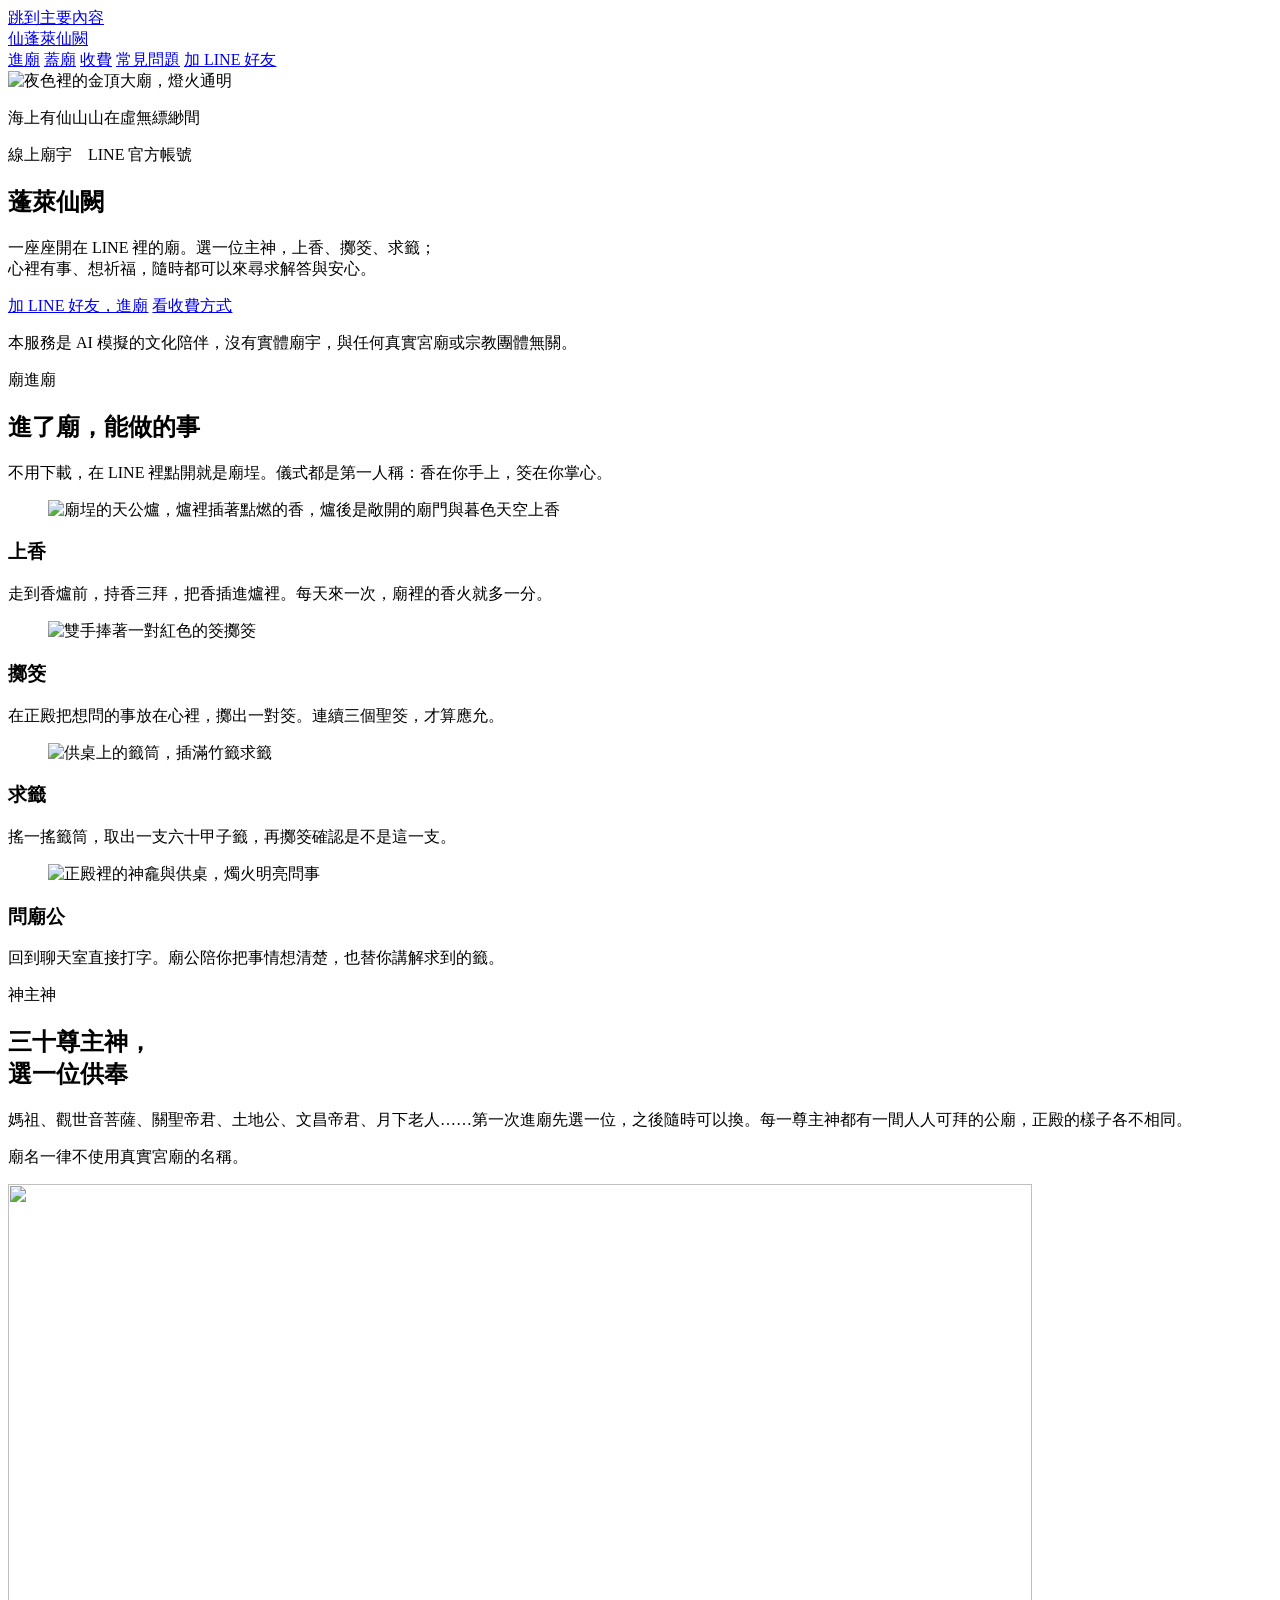
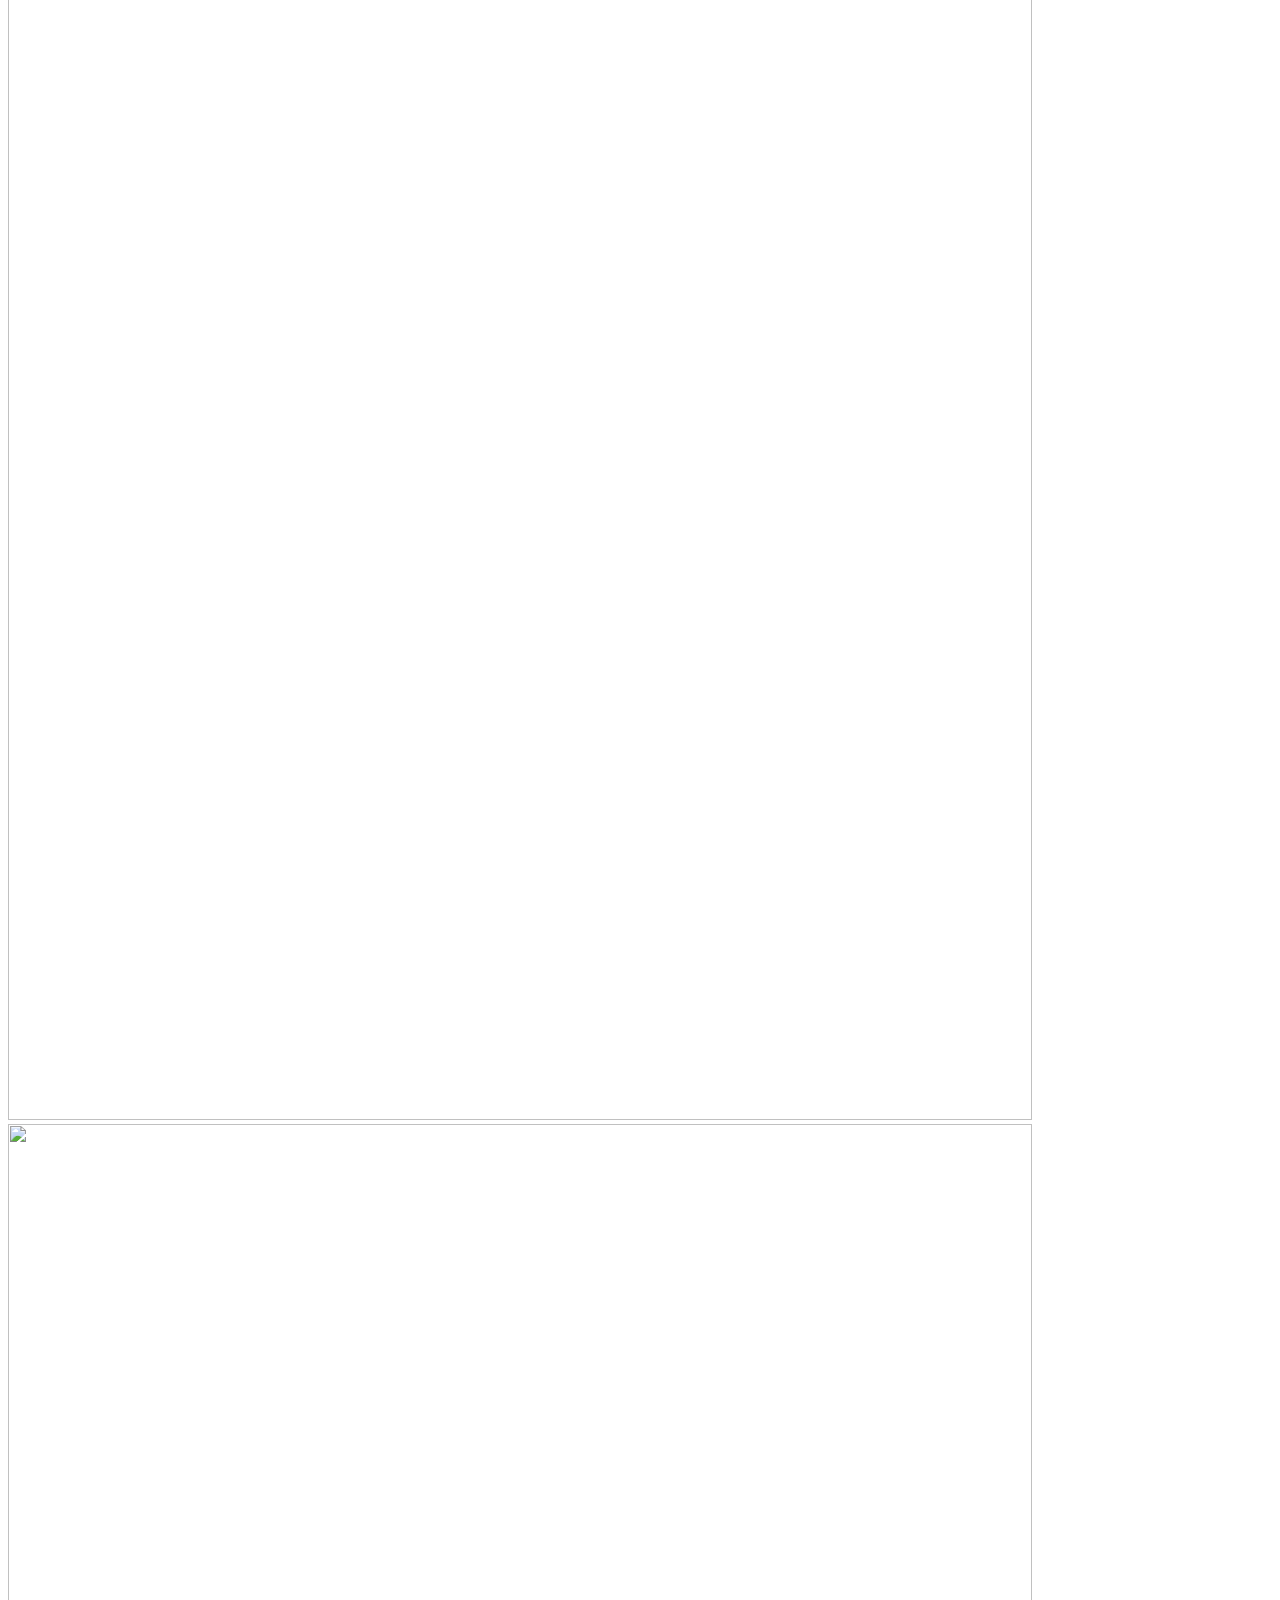
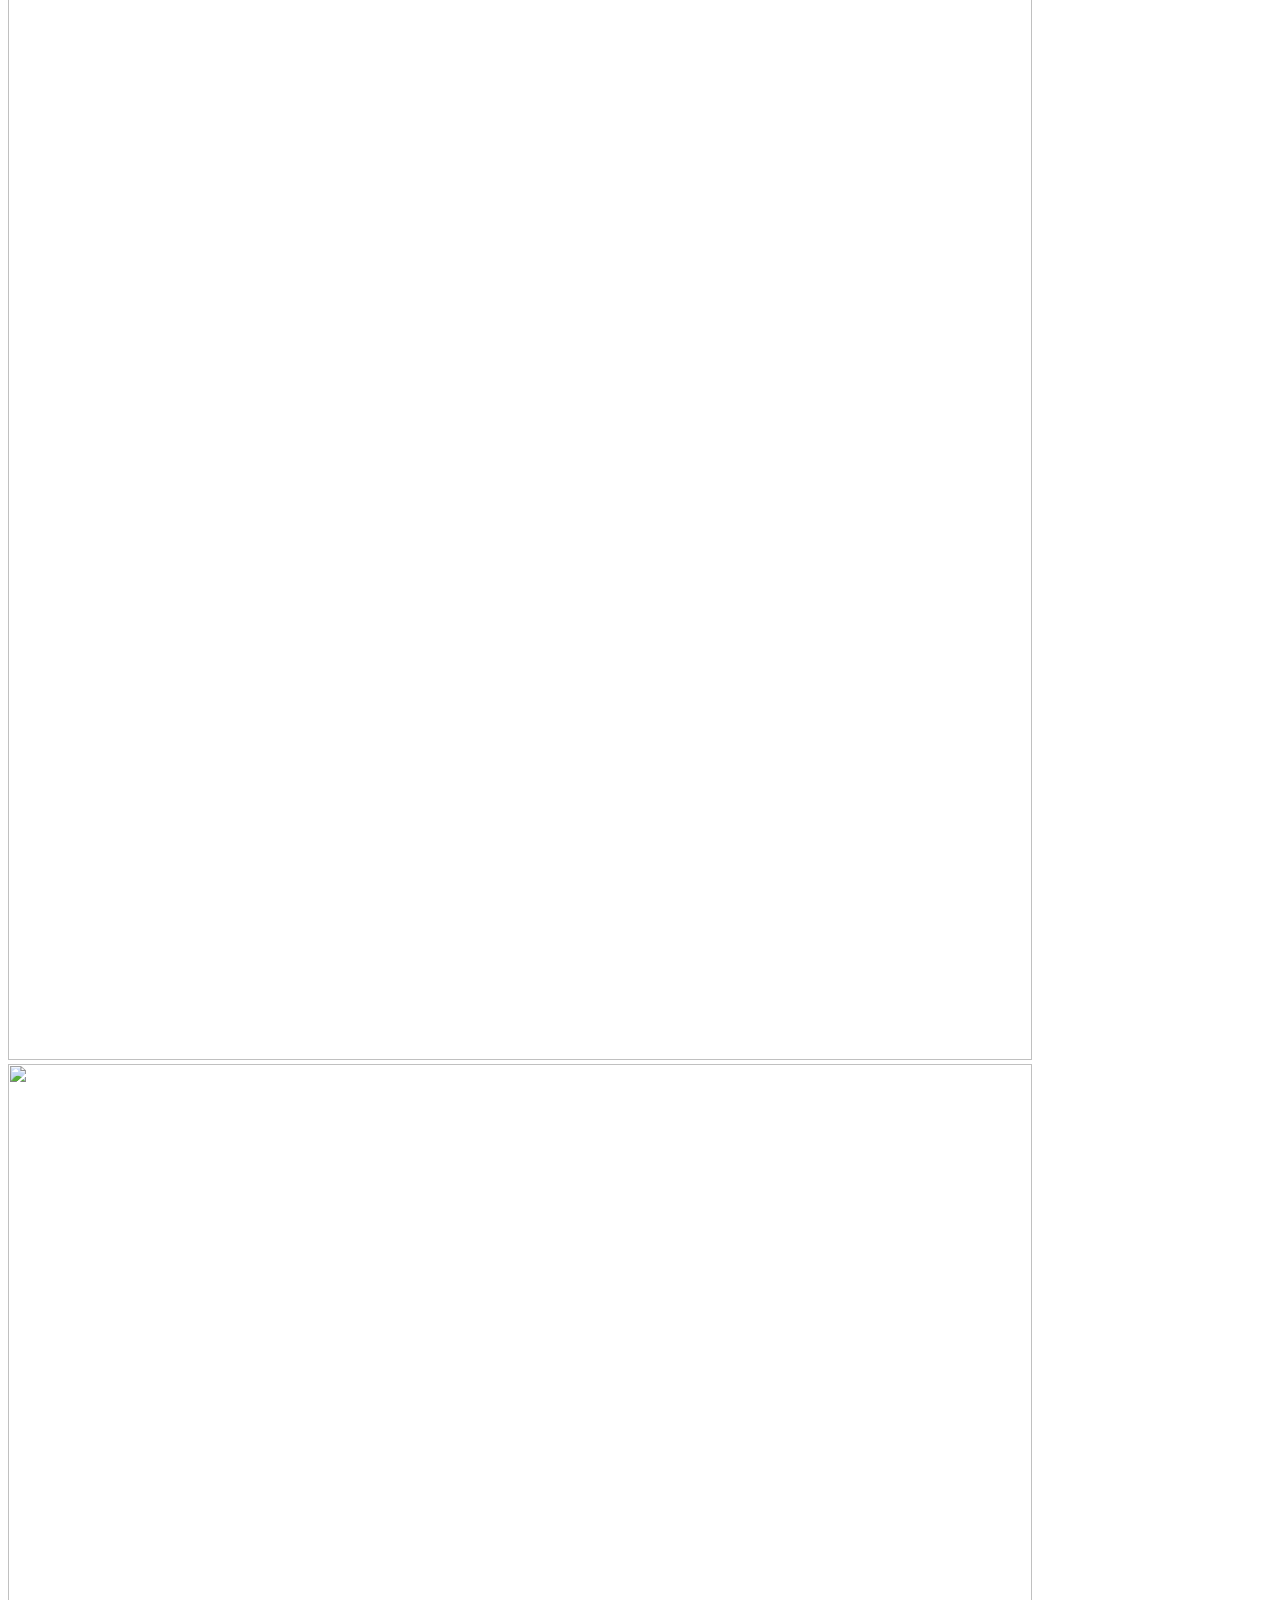
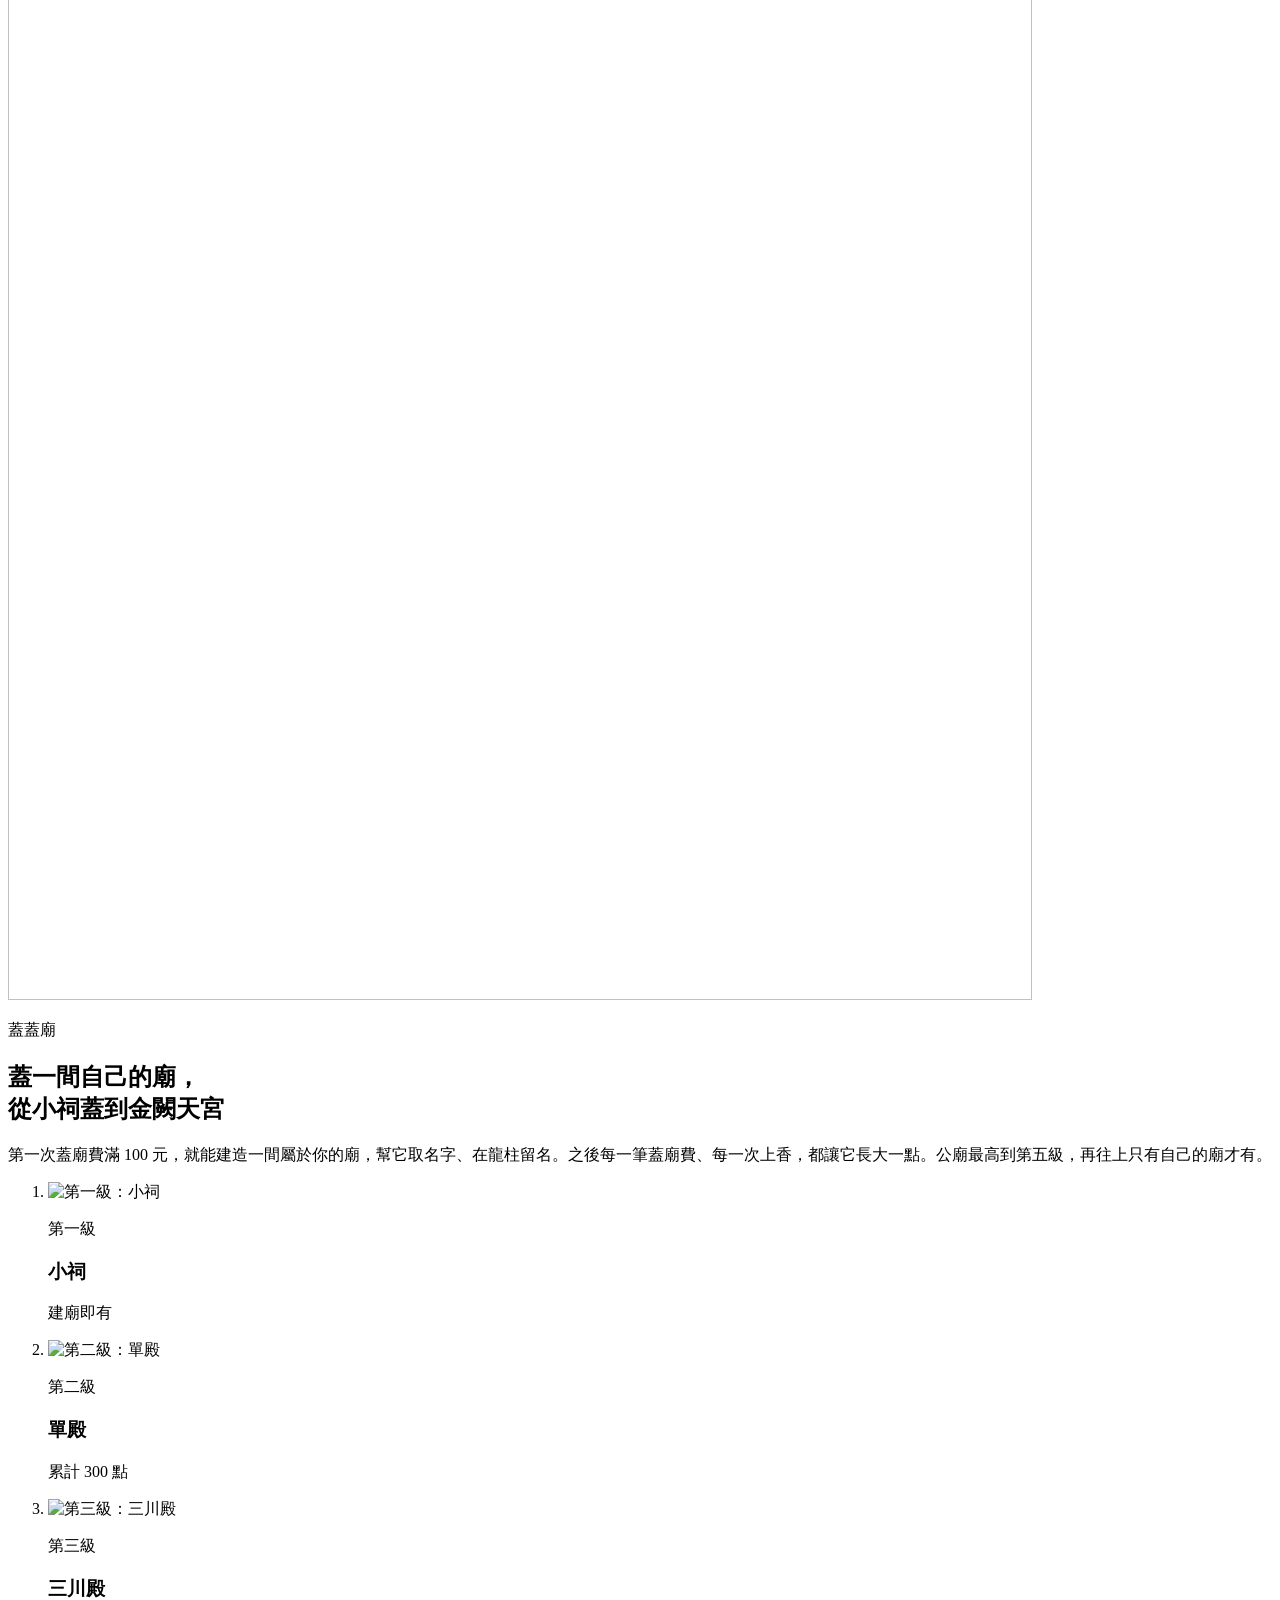
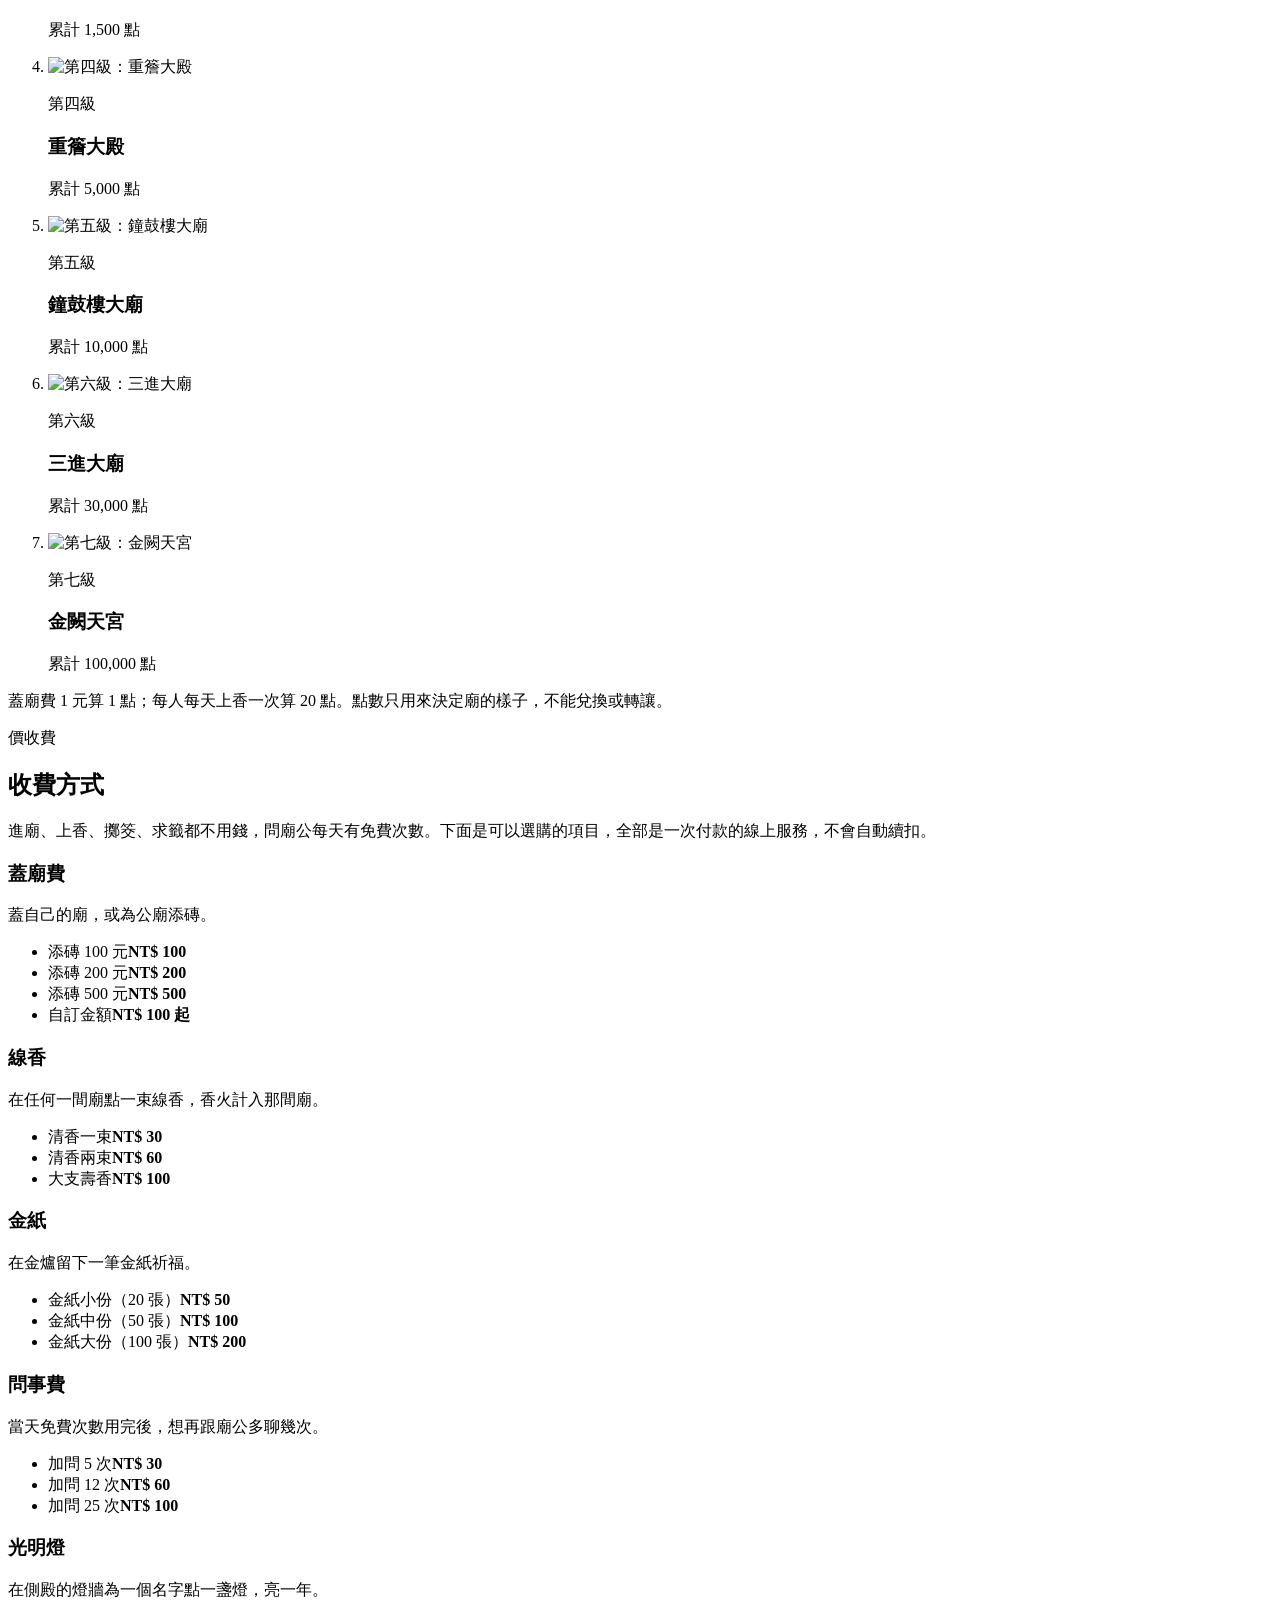
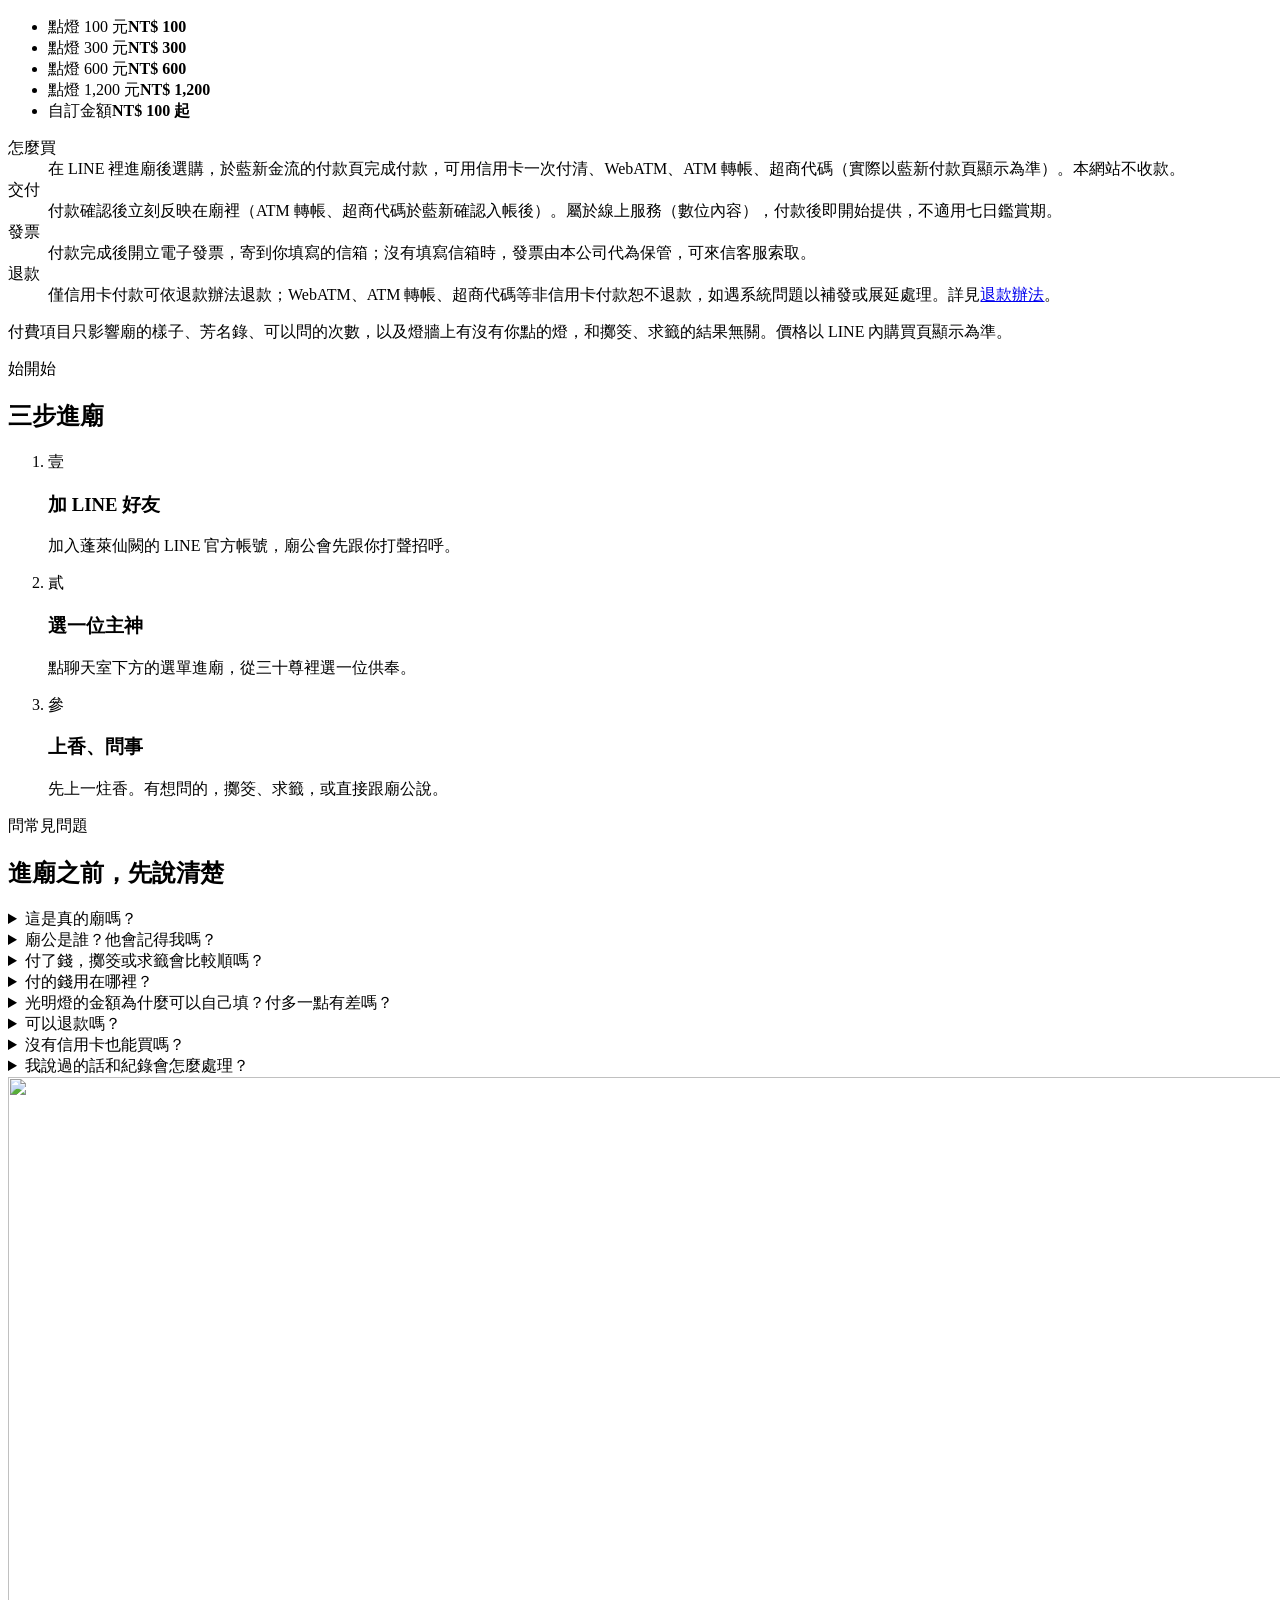
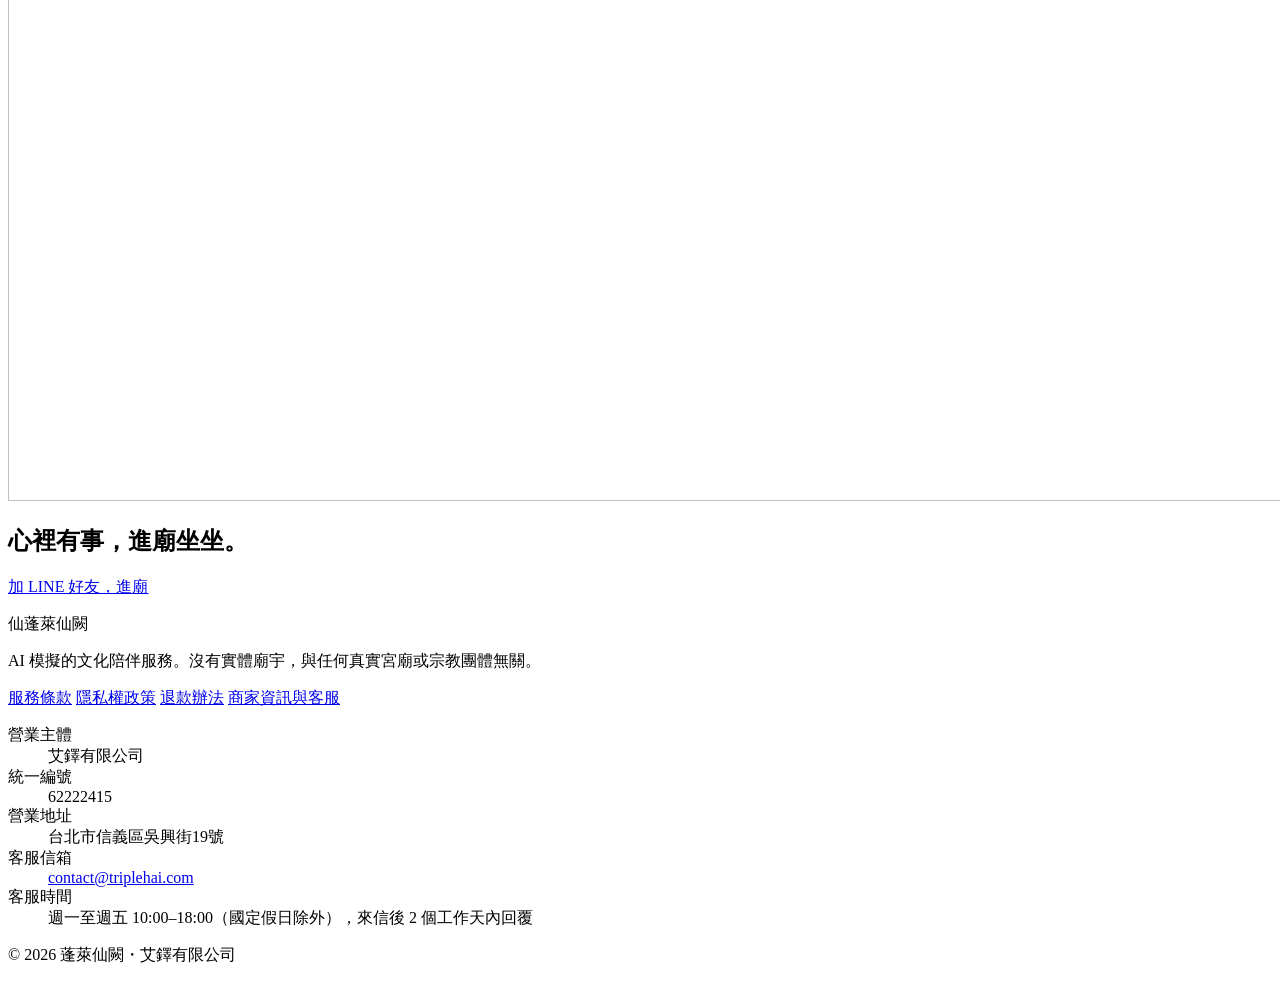
==== commit 945c7630: "同步產品端 M38 與付款開通：發票信箱選填、廟名最多 20 字，拿掉「付款尚未開放」的說法 Co-Authored-By: Claude Fable 5.2 <noreply@anthropic.c" ====
--- a/tools/source/product_site/index.html
+++ b/tools/source/product_site/index.html
@@ -171,7 +171,7 @@
   <dl class="terms-brief">
     <div><dt>怎麼買</dt><dd>在 LINE 裡進廟後選購，於藍新金流的付款頁完成付款，可用信用卡一次付清、WebATM、ATM 轉帳、超商代碼（實際以藍新付款頁顯示為準）。本網站不收款。</dd></div>
     <div><dt>交付</dt><dd>付款確認後立刻反映在廟裡（ATM 轉帳、超商代碼於藍新確認入帳後）。屬於線上服務（數位內容），付款後即開始提供，不適用七日鑑賞期。</dd></div>
-    <div><dt>發票</dt><dd>付款完成後開立電子發票，寄到你填寫的信箱。</dd></div>
+    <div><dt>發票</dt><dd>付款完成後開立電子發票，寄到你填寫的信箱；沒有填寫信箱時，發票由本公司代為保管，可來信客服索取。</dd></div>
     <div><dt>退款</dt><dd>僅信用卡付款可依退款辦法退款；WebATM、ATM 轉帳、超商代碼等非信用卡付款恕不退款，如遇系統問題以補發或展延處理。詳見<a href="https://triplehai.com/temple/refunds.html">退款辦法</a>。</dd></div>
   </dl>
   <p class="fine center">付費項目只影響廟的樣子、芳名錄、可以問的次數，以及燈牆上有沒有你點的燈，和擲筊、求籤的結果無關。價格以 LINE 內購買頁顯示為準。</p>
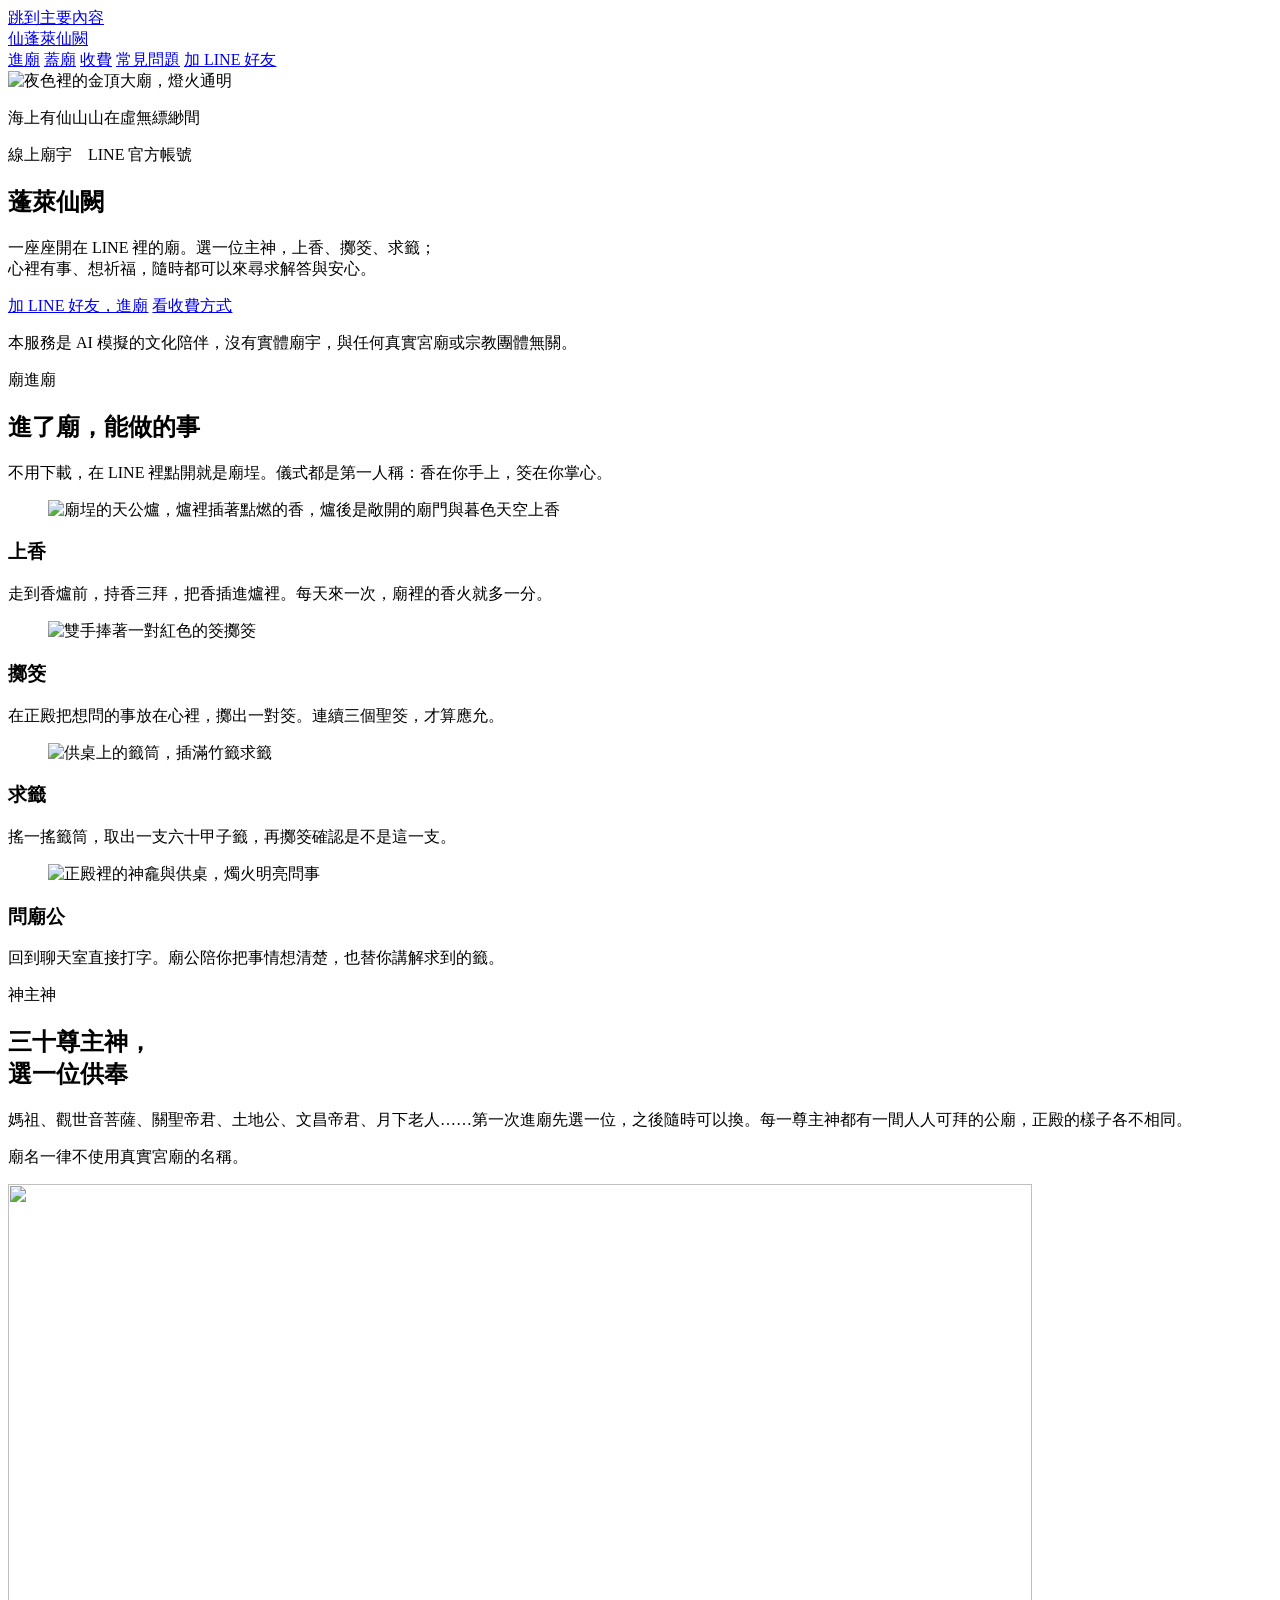
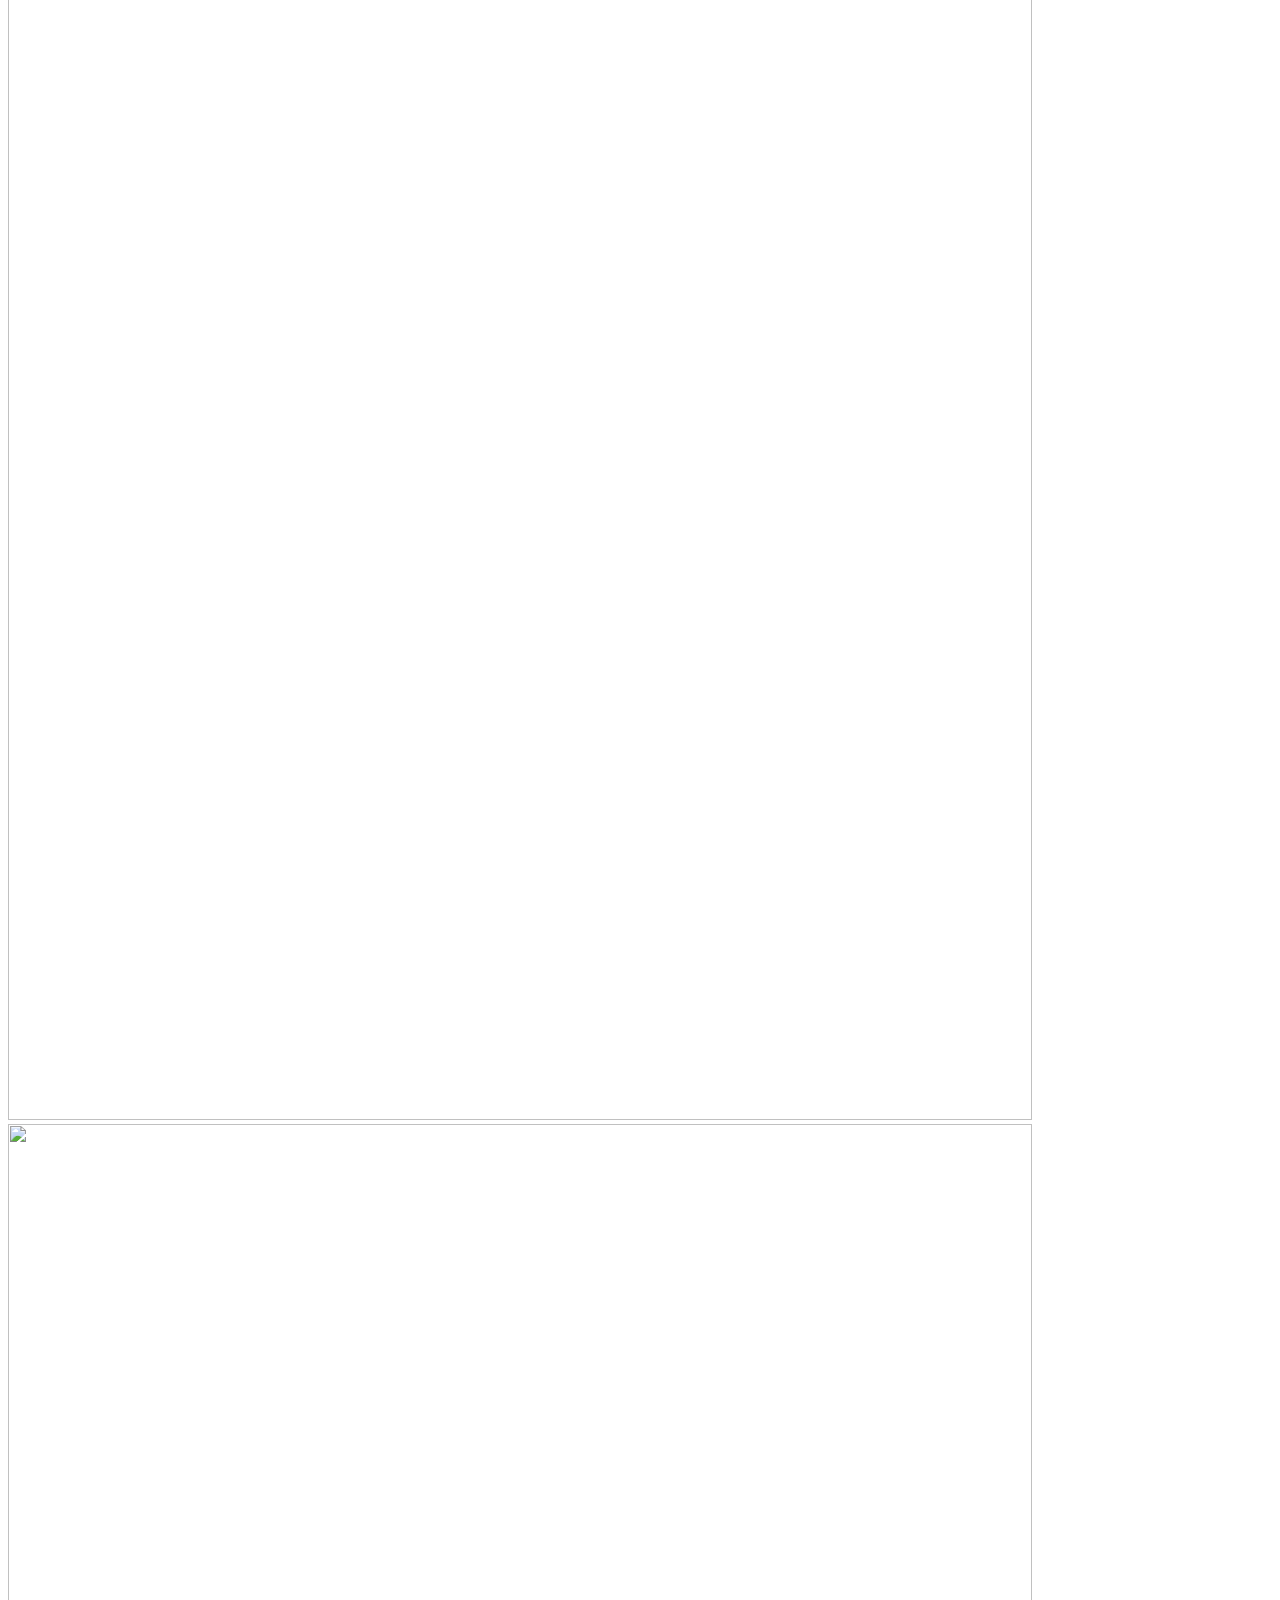
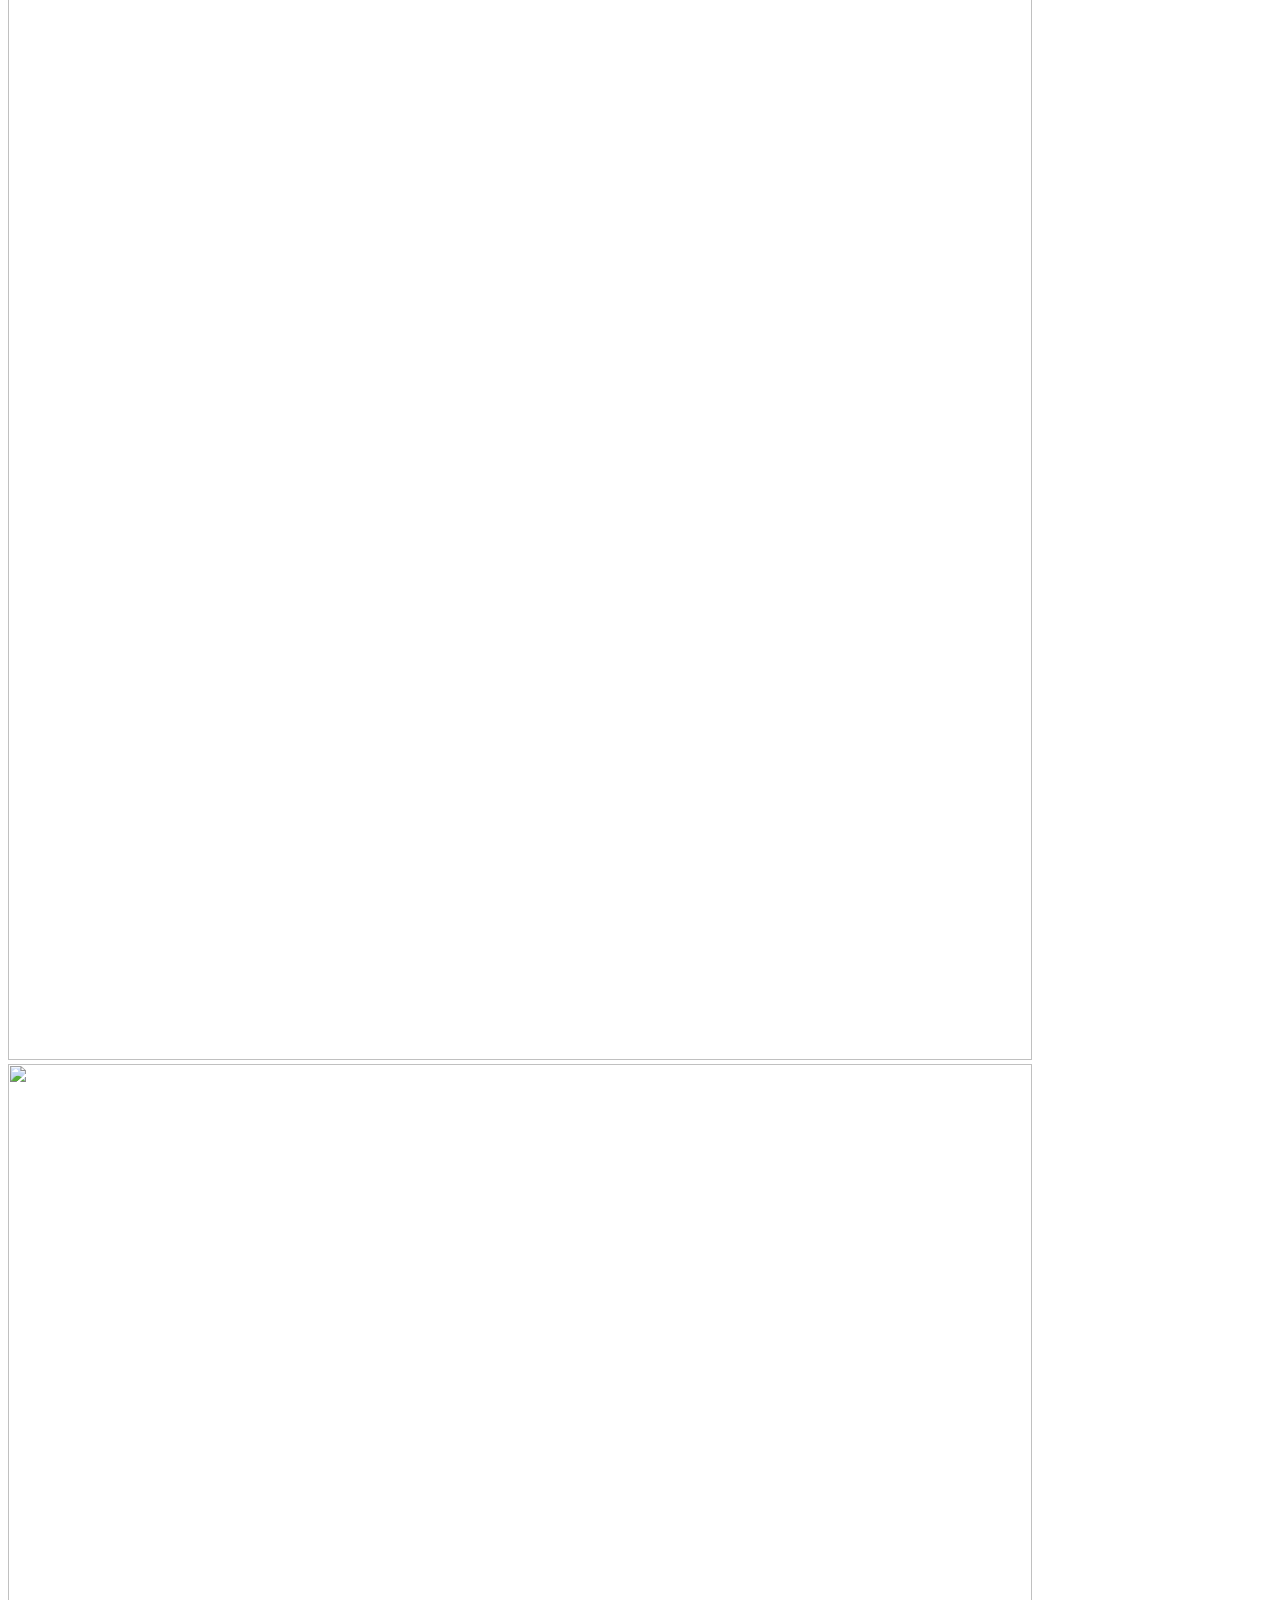
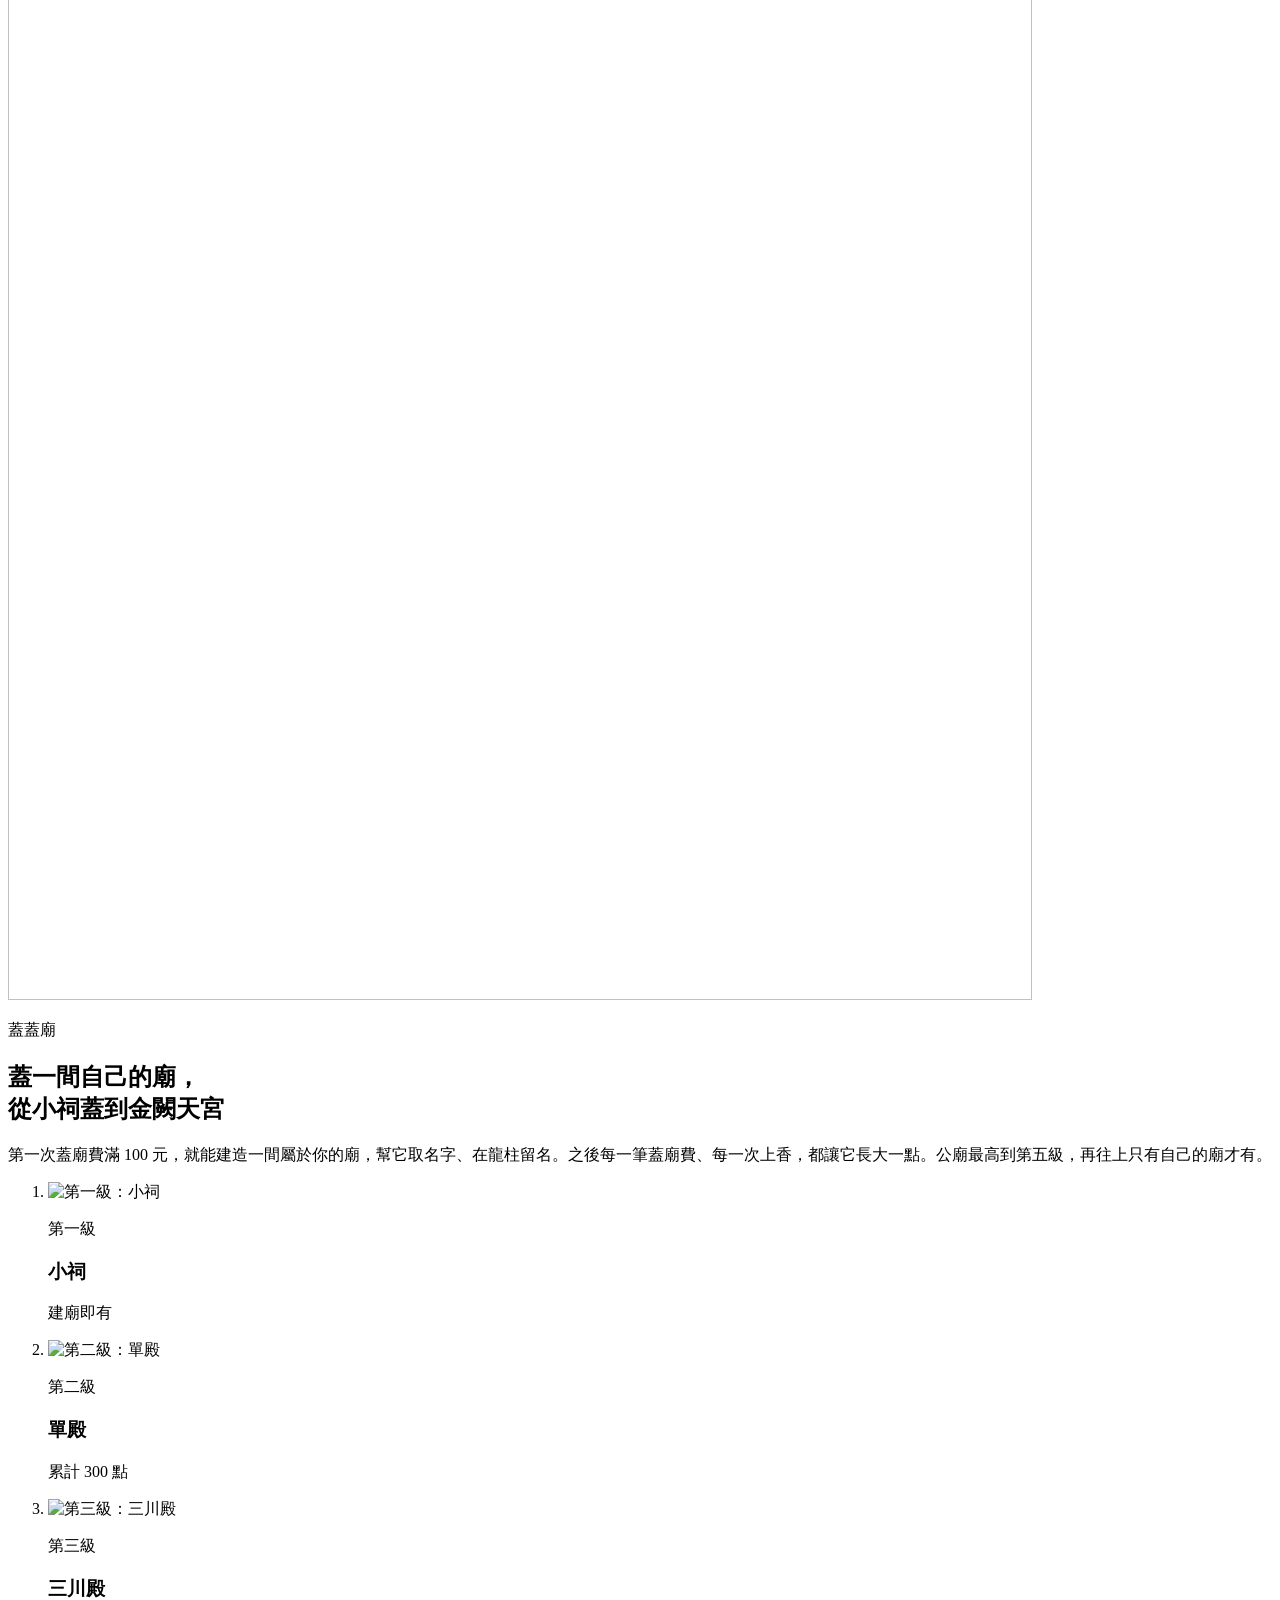
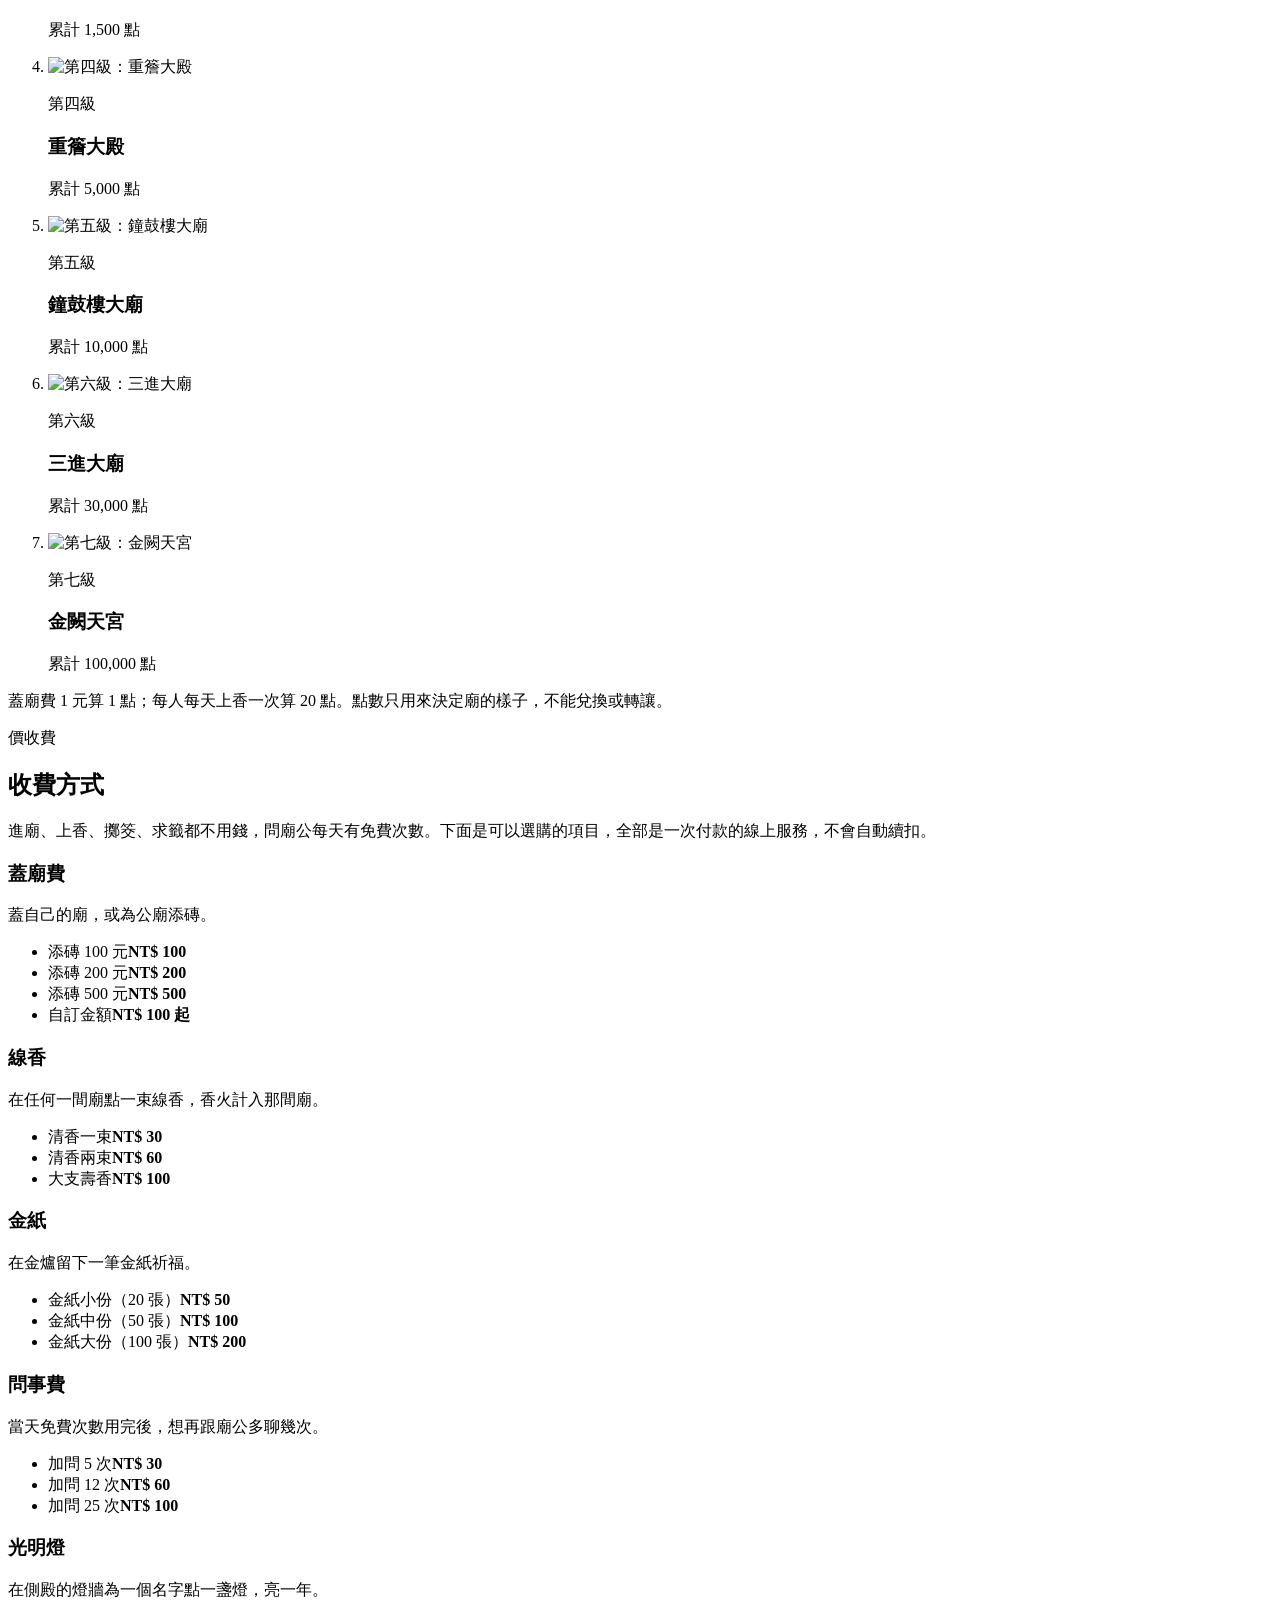
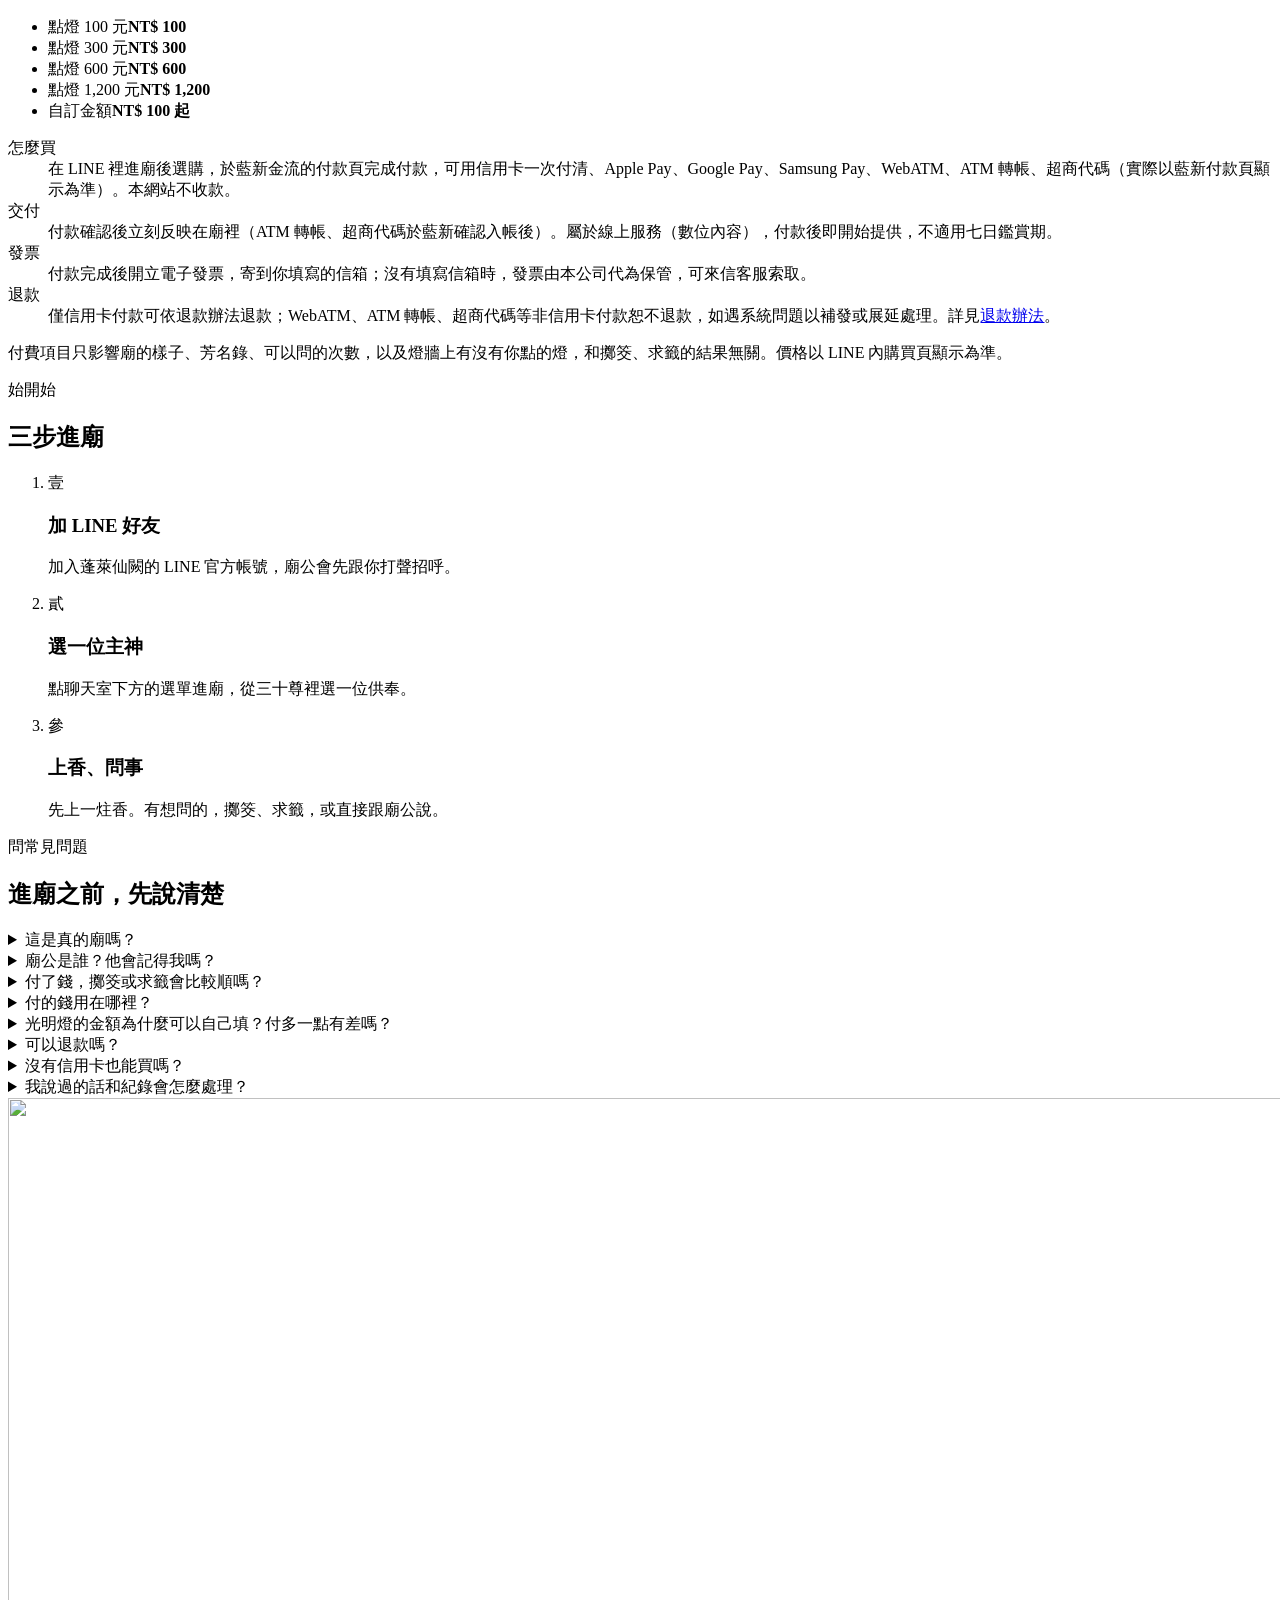
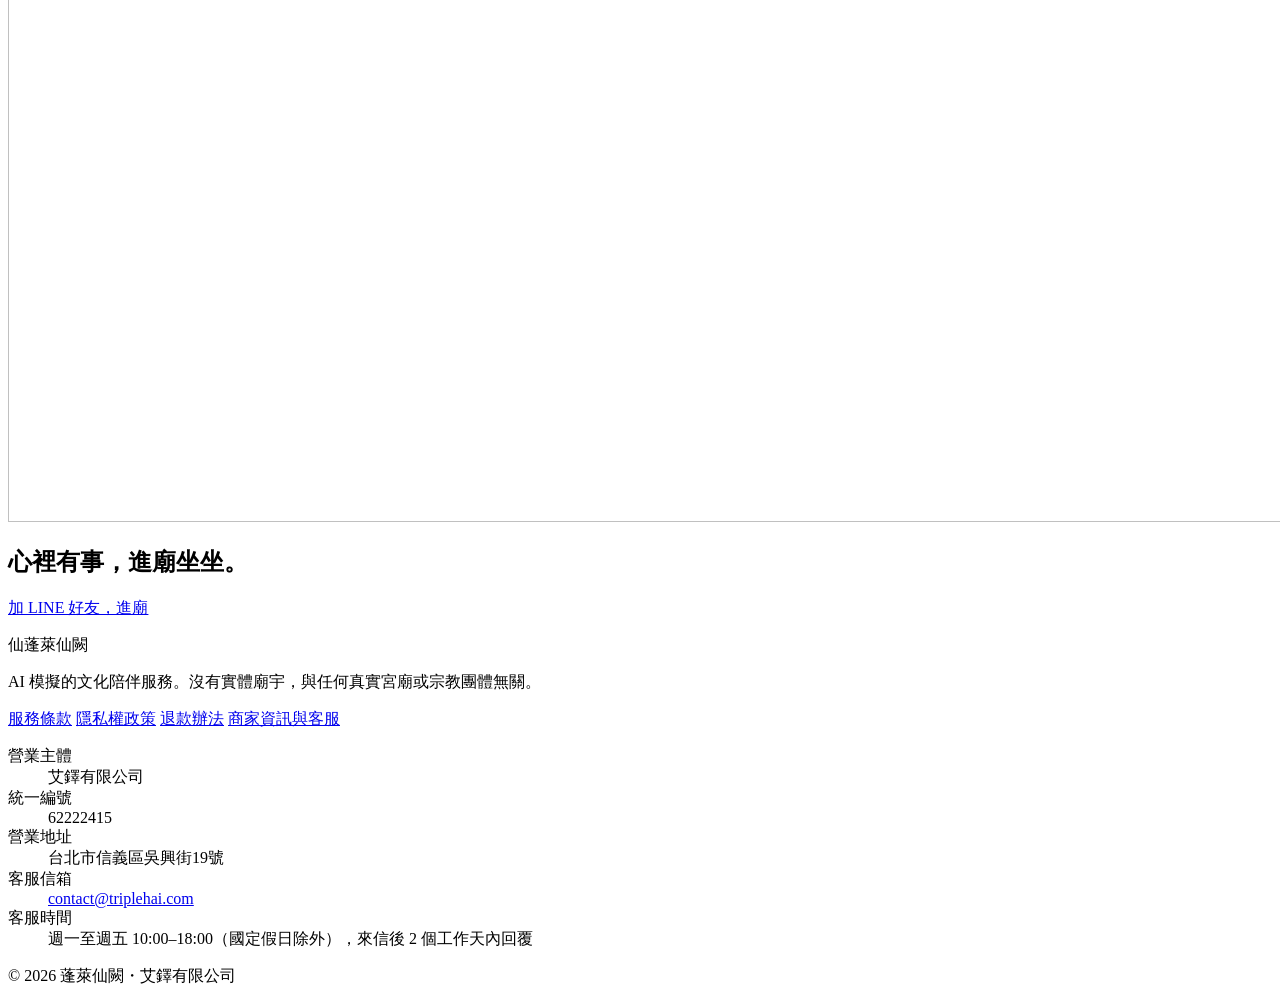
==== commit 0d5996d4: "同步產品端 M39：付款方式加上 Apple Pay、Google Pay、Samsung Pay（屬信用卡付款） Co-Authored-By: Claude Fable 5.2 <noreply@" ====
--- a/tools/source/product_site/index.html
+++ b/tools/source/product_site/index.html
@@ -169,7 +169,7 @@
   </div>
   <!--/PRICES-->
   <dl class="terms-brief">
-    <div><dt>怎麼買</dt><dd>在 LINE 裡進廟後選購，於藍新金流的付款頁完成付款，可用信用卡一次付清、WebATM、ATM 轉帳、超商代碼（實際以藍新付款頁顯示為準）。本網站不收款。</dd></div>
+    <div><dt>怎麼買</dt><dd>在 LINE 裡進廟後選購，於藍新金流的付款頁完成付款，可用信用卡一次付清、Apple Pay、Google Pay、Samsung Pay、WebATM、ATM 轉帳、超商代碼（實際以藍新付款頁顯示為準）。本網站不收款。</dd></div>
     <div><dt>交付</dt><dd>付款確認後立刻反映在廟裡（ATM 轉帳、超商代碼於藍新確認入帳後）。屬於線上服務（數位內容），付款後即開始提供，不適用七日鑑賞期。</dd></div>
     <div><dt>發票</dt><dd>付款完成後開立電子發票，寄到你填寫的信箱；沒有填寫信箱時，發票由本公司代為保管，可來信客服索取。</dd></div>
     <div><dt>退款</dt><dd>僅信用卡付款可依退款辦法退款；WebATM、ATM 轉帳、超商代碼等非信用卡付款恕不退款，如遇系統問題以補發或展延處理。詳見<a href="https://triplehai.com/temple/refunds.html">退款辦法</a>。</dd></div>
